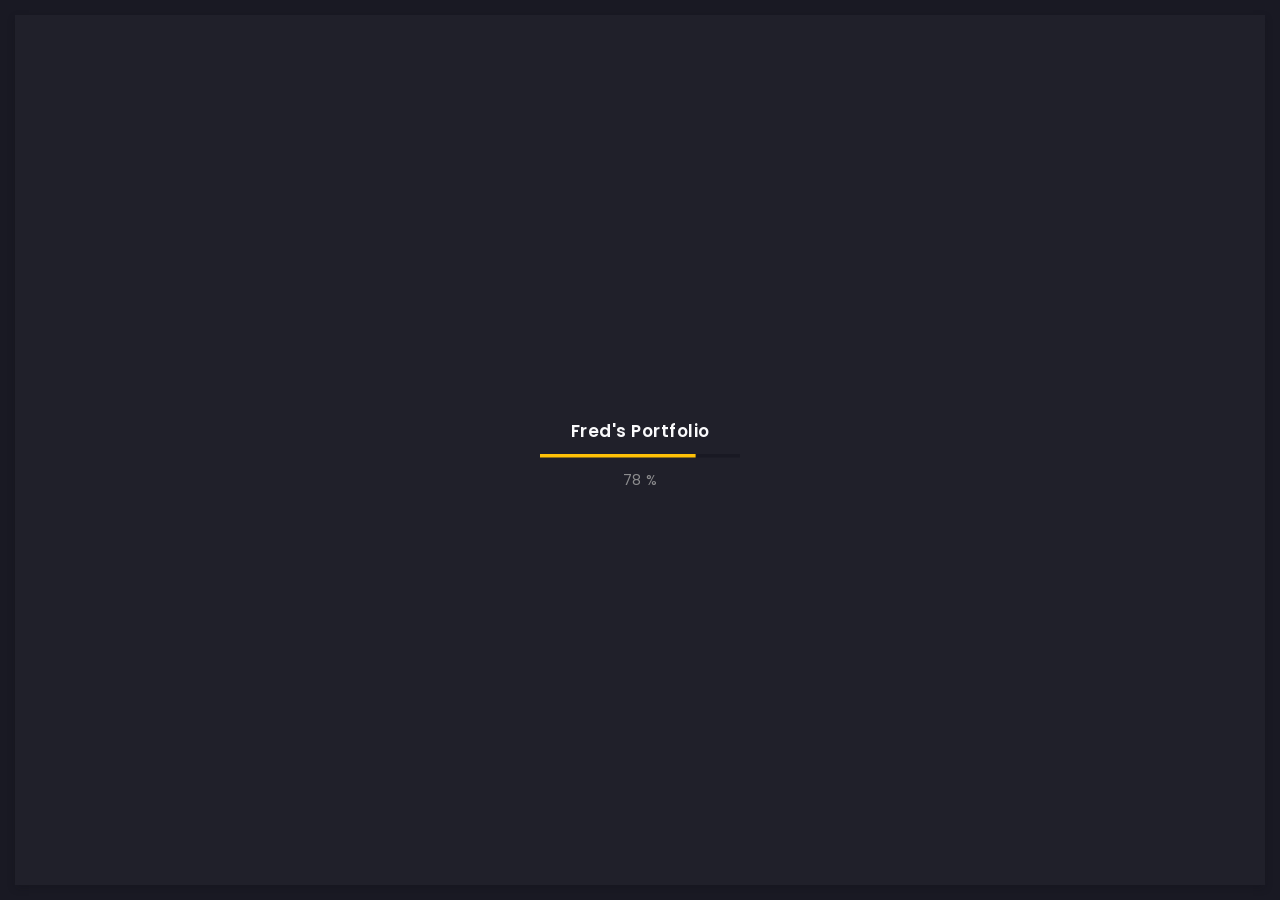
==== contact.html @ e9b9a28c "portfo" ====
<!doctype html>
<html lang="zxx">

<head>
  <!-- Required meta tags -->
  <meta charset="utf-8">
  <meta name="viewport" content="width=device-width, initial-scale=1, shrink-to-fit=no">
  <!-- color of address bar in mobile browser -->
  <meta name="theme-color" content="#2B2B35">
  <!-- favicon  -->
  <link rel="shortcut icon" href="img/thumbnail.ico" type="image/x-icon">
  <!-- bootstrap css -->
  <link rel="stylesheet" href="css/plugins/bootstrap.min.css">
  <!-- font awesome css -->
  <link rel="stylesheet" href="css/plugins/font-awesome.min.css">
  <!-- swiper css -->
  <link rel="stylesheet" href="css/plugins/swiper.min.css">
  <!-- fancybox css -->
  <link rel="stylesheet" href="css/plugins/fancybox.min.css">
  <!-- main css -->
  <link rel="stylesheet" href="css/style.css">

  <title>Fred's Portfolio</title>
</head>

<body>

  <!-- app -->
  <div class="art-app">

    <!-- mobile top bar -->
    <div class="art-mobile-top-bar"></div>

    <!-- app wrapper -->
    <div class="art-app-wrapper">

      <!-- app container end -->
      <div class="art-app-container">

        <!-- info bar -->
        <div class="art-info-bar">


          <!-- menu bar frame 1 start -->
          <div class="art-info-bar-frame">

            <!-- info bar header -->
            <div class="art-info-bar-header">
              <!-- info bar button -->
              <a class="art-info-bar-btn" href="#.">
                <!-- icon -->
                <i class="fas fa-ellipsis-v"></i>
              </a>
              <!-- info bar button end -->
            </div>
            <!-- info bar header end -->




            <!-- info bar header for avater fred face start-->
            <div class="art-header">
              <!-- avatar for Fred face -->
              <div class="art-avatar">
                <a data-fancybox="avatar" href="img/Fred face.jpeg" class="art-avatar-curtain">
                  <img src="img/Fred face.jpeg" alt="avatar">
                  <i class="fas fa-expand"></i>
                </a>
                <!-- available -->
                <div class="art-lamp-light">
                  <!-- add class 'art-not-available' if not available-->
                  <div class="art-available-lamp"></div>
                </div>
              </div>
              <!-- avatar for Fred face end -->
              <!-- name -->
              <h5 class="art-name mb-10"><a href="/home.html">APPIAH FRED</a></h5>
              <!-- post -->
              <div class="art-sm-text">Développement web</div>
            </div>
            <!-- info bar header for avater fred face end -->




            <!-- scroll frame -->
            <div id="scrollbar2" class="art-scroll-frame">




              <!-- info bar about myself-->
              <div class="art-table p-15-15">
                <!-- about text -->
                <ul>
                  <!-- country adresse -->
                  <li>
                    <h6>Adresse:</h6><span>5 Allée Louis de Broglie</span>
                  </li>
                  <!-- City -->
                  <li>
                    <h6>Ville:</h6><span>Sarcelle 95200</span>
                  </li>
                  <!-- Mail -->
                  <li>
                    <h6>Email:</h6><span>fappiah410@gmail.com</span>
                  </li>
                  <!-- Tel -->
                  <li>
                    <h6>Tel</h6><span>0769577993</span>
                  </li
                  <!-- age -->
                  <li>
                    <h6>Age:</h6><span>22</span>
                  </li>
                </ul>
              </div>
              <!-- info bar about myself end -->



              <!-- divider -->
              <div class="art-ls-divider"></div>



              <!-- language skills start -->
              <div class="art-lang-skills p-30-15">

                <!-- skill -->
                <div class="art-lang-skills-item">
                  <div id="circleprog1" class="art-cirkle-progress"></div>
                  <!-- title -->
                  <h6>French</h6>
                </div>
                <!-- skill end -->

                <!-- skill -->
                <div class="art-lang-skills-item">
                  <div id="circleprog2" class="art-cirkle-progress"></div>
                  <!-- title -->
                  <h6>English</h6>
                </div>
                <!-- skill end -->

                <!-- skill -->
                <div class="art-lang-skills-item">
                  <div id="circleprog3" class="art-cirkle-progress"></div>
                  <!-- title -->
                  <h6>Twi (Ghana)</h6>
                </div>
                <!-- skill end -->
              </div>
              <!-- language skills end -->




              <!-- divider -->
              <div class="art-ls-divider"></div>



              <!-- dev skills start-->
              <!-- hard skills -->
              <div class="art-hard-skills p-30-15">

                <!-- html skill -->
                <div class="art-hard-skills-item">
                  <div class="art-skill-heading">
                    <!-- title -->
                    <h6>html</h6>
                  </div>
                  <!-- progressbar frame -->
                  <div class="art-line-progress">
                    <!-- progressbar -->
                    <div id="lineprog1"></div>
                  </div>
                  <!-- progressbar frame end -->
                </div>
                <!-- html skill end -->

                <!-- css skill -->
                <div class="art-hard-skills-item">
                  <div class="art-skill-heading">
                    <!-- title -->
                    <h6>CSS</h6>
                  </div>
                  <!-- progressbar frame -->
                  <div class="art-line-progress">
                    <!-- progressbar -->
                    <div id="lineprog2"></div>
                  </div>
                  <!-- progressbar frame end -->
                </div>
                <!-- css skill end -->

                <!-- js skill -->
                <div class="art-hard-skills-item">
                  <div class="art-skill-heading">
                    <!-- title -->
                    <h6>Js</h6>
                  </div>
                  <!-- progressbar frame -->
                  <div class="art-line-progress">
                    <!-- progressbar -->
                    <div id="lineprog3"></div>
                  </div>
                  <!-- progressbar frame end -->
                </div>
                <!-- js skill end -->

                <!-- php skill -->
                <div class="art-hard-skills-item">
                  <div class="art-skill-heading">
                    <!-- title -->
                    <h6>PHP</h6>
                  </div>
                  <!-- progressbar frame -->
                  <div class="art-line-progress">
                    <!-- progressbar -->
                    <div id="lineprog4"></div>
                  </div>
                  <!-- progressbar frame end -->
                </div>
                <!-- php skill end -->

                <!--c# skill -->
                <div class="art-hard-skills-item">
                  <div class="art-skill-heading">
                    <!-- title -->
                    <h6>c#</h6>
                  </div>
                  <!-- progressbar frame -->
                  <div class="art-line-progress">
                    <!-- progressbar -->
                    <div id="lineprog5"></div>
                  </div>
                  <!-- progressbar frame end -->
                </div>
                <!-- c# skill end -->
              </div>
              <!-- dev skills end -->


              
              <!-- divider -->
              <div class="art-ls-divider"></div>



              <!-- knowledge list start -->
              <ul class="art-knowledge-list p-15-0">
                <!-- list item -->
                <li>Bootstrap, Maths</li>
                <!-- list item -->
                <li>Wordpress, dessin</li>
                <!-- list item -->
                <li>Logiciel Bureautique, Gantt</li>
                <!-- list item -->
                <li>GIT knowledge</li>
              </ul>
              <!-- knowledge list end -->



              <!-- divider -->
              <div class="art-ls-divider"></div>



              <!-- download cv links frame -->
              <div class="art-links-frame p-15-15">
                <!-- download cv button -->
                <a href="files/CV FRED.pdf" class="art-link" download>Download cv <i class="fas fa-download"></i></a>
              </div>
              <!-- download cv links frame end -->


            </div>
            <!-- scroll frame end -->

            <!-- sidebar social -->
            <div class="art-ls-social">
              <!-- social link -->
              <a href="#." target="_blank"><i class="far fa-circle"></i></a>
              <!-- social link -->
              <a href="#." target="_blank"><i class="far fa-circle"></i></a>
              <!-- social link -->
              <a href="#." target="_blank"><i class="far fa-circle"></i></a>
              <!-- social link -->
              <a href="#." target="_blank"><i class="far fa-circle"></i></a>
              <!-- social link -->
              <a href="#." target="_blank"><i class="far fa-circle"></i></a>
            </div>
            <!-- sidebar social end -->

          </div>
          <!-- menu bar frame 1 end -->


        </div>
        <!-- info bar end -->


        

        <!-- content -->
        <div class="art-content">

          <!-- curtain -->
          <div class="art-curtain"></div>

          <!-- top background -->
          <div class="art-top-bg" style="background-image: url(img/bg.jpg)">
            <!-- overlay -->
            <div class="art-top-bg-overlay"></div>
            <!-- overlay end -->
          </div>
          <!-- top background end -->


          <!-- swup container -->
          <div class="transition-fade" id="swup">

            <!-- scroll frame -->
            <div id="scrollbar" class="art-scroll-frame">

              <!-- container -->
              <div class="container-fluid">

                <!-- row -->
                <div class="row p-30-0">

                  <!-- col -->
                  <div class="col-lg-12">

                    <!-- section title -->
                    <div class="art-section-title">
                      <!-- title frame -->
                      <div class="art-title-frame">
                        <!-- title -->
                        <h4>Coordonnées</h4>
                      </div>
                      <!-- title frame end -->
                    </div>
                    <!-- section title end -->

                  </div>
                  <!-- col end -->
                  <!-- col -->
                  <div class="col-lg-4">
                    <!-- contact card -->
                    <div class="art-a art-card">
                      <div class="art-table p-15-15">
                        <ul>
                          <li>
                            <h6>Pays:</h6><span>France</span>
                          </li>
                          <li>
                            <h6>Ville:</h6><span>Sarcelles(95200)</span>
                          </li>

                          <li>
                            <h6>Rue:</h6><span>5 Allée Louis de Broglie</span>
                          </li>
                        </ul>
                      </div>
                    </div>
                    <!-- contact card end -->
                  </div>
                  <!-- col end -->
                  <!-- col -->
                  <div class="col-lg-4">
                    <!-- contact card -->
                    <div class="art-a art-card">
                      <div class="art-table p-15-15">
                        <ul>
                          <li>
                            <h6>Email:</h6><span>fappiah410@gmail.com</span>
                          </li>
                          <li>
                            <h6>LinkedIn:</h6><span>Appiah Fred</span>
                          </li>
                          <li>
                            <h6>Skype:</h6><span>Appiah Fred</span>
                          </li>
                        </ul>
                      </div>
                    </div>
                    <!-- contact card end -->
                  </div>
                  <!-- col end -->
                  <!-- col -->
                  <div class="col-lg-4">
                    <!-- contact card -->
                    <div class="art-a art-card">
                      <div class="art-table p-15-15">
                        <ul>
                          <li>
                            <h6>Numéro:</h6><span>+33 695 779 93</span>
                          </li>
                          <!-- <li>
                            <h6>Office:</h6><span>+78 (098) 326 11 22</span>
                          </li>
                          <li>
                            <h6>Personal:</h6><span>+78 (077) 114 26 53</span>
                          </li> -->
                        </ul>
                      </div>
                    </div>
                    <!-- contact card end -->

                  </div>
                  <!-- col end -->

                  <!-- col -->
                  <div class="col-lg-12">

                    <!-- section title -->
                    <div class="art-section-title">
                      <!-- title frame -->
                      <div class="art-title-frame">
                        <!-- title -->
                        <h4>Contactez-nous</h4>
                      </div>
                      <!-- title frame end -->
                    </div>
                    <!-- section title end -->

                    <!-- contact form frame -->
                    <div class="art-a art-card">

                      <!-- contact form -->
                      <form id="form" class="art-contact-form">
                        <!-- form field -->
                        <div class="art-form-field">
                          <!-- name input -->
                          <input id="name" name="name" class="art-input" type="text" placeholder="Name" required>
                          <!-- label -->
                          <label for="name"><i class="fas fa-user"></i></label>
                        </div>
                        <!-- form field end -->
                        <!-- form field -->
                        <div class="art-form-field">
                          <!-- email input -->
                          <input id="email" name="email" class="art-input" type="email" placeholder="Email" required>
                          <!-- label -->
                          <label for="email"><i class="fas fa-at"></i></label>
                        </div>
                        <!-- form field end -->
                        <!-- form field -->
                        <div class="art-form-field">
                          <!-- message textarea -->
                          <textarea id="message" name="text" class="art-input" placeholder="Message" required></textarea>
                          <!-- label -->
                          <label for="message"><i class="far fa-envelope"></i></label>
                        </div>
                        <!-- form field end -->
                        <!-- button -->
                        <div class="art-submit-frame">
                          <button class="art-btn art-btn-md art-submit" type="submit"><span>Envoyer </span></button>
                          <!-- success -->
                          <div class="art-success">Success <i class="fas fa-check"></i></div>
                        </div>
                      </form>
                      <!-- contact form end -->

                    </div>
                    <!-- contact form frame end -->

                  </div>
                  <!-- col end -->

                </div>
                <!-- row end -->

              </div>
              <!-- container end -->

              <!-- container -->
              <div class="container-fluid">

                <!-- row -->
                <div class="row">

                  <!-- col -->
                  <div class="col-6 col-lg-3">
                    <!-- brand -->
                    <img class="art-brand" src="img/brands/1.png" alt="brand">
                  </div>
                  <!-- col end -->

                  <!-- col -->
                  <div class="col-6 col-lg-3">
                    <!-- brand -->
                    <img class="art-brand" src="img/brands/2.png" alt="brand">
                  </div>
                  <!-- col end -->

                  <!-- col -->
                  <div class="col-6 col-lg-3">
                    <!-- brand -->
                    <img class="art-brand" src="img/brands/3.png" alt="brand">
                  </div>
                  <!-- col end -->

                  <!-- col -->
                  <div class="col-6 col-lg-3">
                    <!-- brand -->
                    <img class="art-brand" src="img/brands/1.png" alt="brand">
                  </div>
                  <!-- col end -->

                </div>
                <!-- row end -->

              </div>
              <!-- container end -->

              <!-- footer -->
              <footer>
                <!-- copyright -->
                <div>© 2020 Appiah Fred</div>
                <!-- author ( Please! Do not delete it. You are awesome! :) -->
                
              </footer>
              <!-- footer end -->

            </div>
            <!-- scroll frame end -->

          </div>
          <!-- swup container end -->

        </div>
        <!-- content end -->

        <!-- menu bar -->
        <div class="art-menu-bar">

          <!-- menu bar frame -->
          <div class="art-menu-bar-frame">

            <!-- menu bar header -->
            <div class="art-menu-bar-header">
              <!-- menu bar button -->
              <a class="art-menu-bar-btn" href="#.">
                <!-- icon -->
                <span></span>
              </a>
              <!-- menu bar button end -->
            </div>
            <!-- menu bar header end -->

            <!-- current page title -->
            <div class="art-current-page"></div>
            <!-- current page title end -->

            <!-- scroll frame -->
            <div class="art-scroll-frame">

              <!-- menu -->
              <nav id="swupMenu">
                <!-- menu list -->
                <ul class="main-menu">
                  <!-- menu item -->
                  <li class="menu-item"><a href="/home.html">Home</a></li>
                  <!-- menu item -->
                  <!--<li class="menu-item menu-item-has-children">
                    <!--<a href="#.">Portfolio</a>
                    <!-- sub menu -->
                  <!--  <ul class="sub-menu">
                      <!-- lvl 2 nav link -->
                  <!--    <li class="menu-item"><a href="/portfolio-2-col.html">2 column</a></li>
                      <!-- lvl 2 nav link -->
                  <!--    <li class="menu-item"><a href="/portfolio-3-col.html">3 column</a></li>
                      <!-- lvl 2 nav link -->
                 <!--     <li class="menu-item"><a href="/portfolio-2-col-masonry.html">2 column masonry</a></li>
                      <!-- lvl 2 nav link -->
                  <!--    <li class="menu-item"><a href="/portfolio-3-col-masonry.html">3 column masonry</a></li>
                      <!-- lvl 2 nav link -->
                   <!--   <li class="menu-item"><a href="/portfolio-single.html">Single project</a></li>
                      <!-- lvl 2 nav link -->
                  <!--    <li class="menu-item"><a href="/portfolio-single-2.html">Single project 2</a></li> -->
                  <li class="menu-item"><a href="/history.html">History</a></li>
                  <!-- menu item -->
                  <li class="menu-item current-menu-item"><a href="/contact.html">Contact</a></li>
                  <li class="menu-item"><a href="/portfolio-3-col-masonry.html">Pictures</a></li>
                   </ul>
                    <!-- sub menu end -->
                  </li>
                  <!-- menu item -->
                 <!-- <li class="menu-item"><a href="/history.html">History</a></li>
                  <!-- menu item -->
               <!--   <li class="menu-item"><a href="/contact.html">Contact</a></li>
                  <!-- menu item -->
                   <!--<li class="menu-item menu-item-has-children">
                    <!-- <a href="#.">Blog</a>
                    <!-- sub menu -->
                    <!-- <ul class="sub-menu">
                      <!-- lvl 2 nav link -->
                       <!--<li class="menu-item"><a href="/blog-2-col.html">2 column</a></li>
                      <!-- lvl 2 nav link -->
                      <!-- <li class="menu-item"><a href="/blog-3-col.html">3 column</a></li>
                      <!-- lvl 2 nav link -->
                     <!--  <li class="menu-item"><a href="/blog-post.html">Publication</a></li>
                    </ul>
                    <!-- sub menu end -->
                  </li>
                  <!-- menu item -->
                  <!--  <li class="menu-item"><a href="onepage.html" target="_blank">Onepage</a></li> -->
                </ul>
                <!-- menu list end -->
              </nav>
              <!-- menu end -->

              <!-- language change -->
              <ul class="art-language-change">
                <!-- language item -->
                <li><a href="#.">FR</a></li>
                <!-- language item -->
                <li class="art-active-lang"><a href="#.">EN</a></li>
              </ul>
              <!-- language change end -->

            </div>
            <!-- scroll frame end -->

          </div>
          <!-- menu bar frame -->

        </div>
        <!-- menu bar end -->

      </div>
      <!-- app container end -->

    </div>
    <!-- app wrapper end -->

    <!-- preloader -->
    <div class="art-preloader">
      <!-- preloader content -->
      <div class="art-preloader-content">
        <!-- title -->
        <h4>Fred's Portfolio</h4>
        <!-- progressbar -->
        <div id="preloader" class="art-preloader-load"></div>
      </div>
      <!-- preloader content end -->
    </div>
    <!-- preloader end -->

  </div>
  <!-- app end -->

  <!-- jquery js -->
  <script src="js/plugins/jquery.min.js"></script>
  <!-- anime js -->
  <script src="js/plugins/anime.min.js"></script>
  <!-- swiper js -->
  <script src="js/plugins/swiper.min.js"></script>
  <!-- progressbar js -->
  <script src="js/plugins/progressbar.min.js"></script>
  <!-- smooth scrollbar js -->
  <script src="js/plugins/smooth-scrollbar.min.js"></script>
  <!-- overscroll js -->
  <script src="js/plugins/overscroll.min.js"></script>
  <!-- typing js -->
  <script src="js/plugins/typing.min.js"></script>
  <!-- isotope js -->
  <script src="js/plugins/isotope.min.js"></script>
  <!-- fancybox js -->
  <script src="js/plugins/fancybox.min.js"></script>
  <!-- swup js -->
  <script src="js/plugins/swup.min.js"></script>

  <!-- main js -->
  <script src="js/main.js"></script>

</body>

</html>
---- css/style.css ----
/* -------------------------------------------

Name: 		Arter
Version:  1.0
Author:		Nazar Miller (millerDigitalDesign)
Portfolio:  https://themeforest.net/user/millerdigitaldesign/portfolio?ref=MillerDigitalDesign

p.s. I am available for Freelance hire (UI design, web development). mail: miller.themes@gmail.com

------------------------------------------- */
/*--------------------------------------------

1. common
      - fonts
      - text defaults
      - title defaults
      - text config
      - container
      - buttons frame
      - suptitle
      - divider
      - image defaults
      - link defaults
      - table
      - quote
      - list
2. link
3. buttons
4. space
5. app marcup
      - top background
      - preloader
      - scroll frame
      - app
      - mobile top bar
      - info bar
      - content
      - menu bar
      - marcup media queries
6. info bar
      - header
      - name
      - language skills
      - hard skills
      - knowledge
      - info bar links
      - social links
      - progresbar color
7. menu bar
      - main menu
      - language change
      - current page title
8. content
      - section title
      - card
      - banner
      - typing code
      - counters
      - services
      - price
      - testimonials
      - timeline
      - contact form
      - blog
      - pagination
      - brands
      - footer
9. portfolio
      - filter
      - portfolio items
      - touch device querie
      - single project
      - fancybox customization
10. media queries
11. burger button
12. transitions
      - in animation
      - out animation


--------------------------------------------*/
/*
$main-color: #FFC107
$main-color: #f44336;
$main-color: #4CAF50;
$main-color: #64B5F6;
*/
/* ------------------------------

common

------------------------------ */
/* ----- fonts ----- */
@import url("https://fonts.googleapis.com/css2?family=Poppins:ital,wght@0,100;0,200;0,300;0,400;0,500;0,600;0,700;0,800;0,900;1,100;1,200;1,300;1,400;1,500;1,600;1,700;1,800;1,900&display=swap");
@import url("https://fonts.googleapis.com/css2?family=Courier+Prime:ital,wght@0,400;0,700;1,400;1,700&display=swap");
/* ----- text defaults ----- */
body {
  color: #8c8c8e;
  font-size: 12px;
  font-family: "Poppins", sans-serif;
  font-weight: 300;
  letter-spacing: 0.5px;
  font-smooth: subpixel-antialiased;
}

/* ----- title defaults ----- */
h1,
h2,
h3,
h4,
h5,
h6 {
  font-weight: 700;
  color: #fafafc;
  margin-bottom: 0;
  font-family: "Poppins", sans-serif;
}

h1 {
  font-size: 52px;
  font-weight: 800;
}

h4 {
  font-size: 17px;
  font-weight: 600;
}

h5 {
  font-size: 14px;
  font-weight: 600;
}

h6 {
  font-size: 12px;
  font-weight: 400;
}

/* ----- text config ----- */
.art-sm-text {
  font-size: 11px;
}

.art-lg-text {
  font-size: 16px;
}

.art-white {
  color: #fafafc;
}

/* ----- container ----- */
.container-fluid {
  overflow: hidden;
  padding: 0 30px;
  position: relative;
}

/* ----- buttons frame ----- */
.art-buttons-frame a {
  margin-right: 15px;
}

/* ----- suptitle ----- */
.art-el-suptitle {
  margin-top: 5px;
  color: #646466;
  font-style: italic;
  font-size: 11px;
}

/* ----- divider ----- */
.art-ls-divider {
  background: #646466;
  width: 100%;
  height: 1px;
  opacity: 0.3;
}

/* ----- image defaults ----- */
.art-img-default {
  width: 100%;
  -webkit-box-shadow: 0 3px 8px 0 rgba(15, 15, 20, 0.2);
          box-shadow: 0 3px 8px 0 rgba(15, 15, 20, 0.2);
}

/* ----- link defaults ----- */
a {
  text-decoration: none;
  color: #8c8c8e;
}
a:hover {
  text-decoration: none;
  color: #fafafc;
}
a:focus {
  outline: inherit;
}

/* ----- table ----- */
.art-table {
  color: #8c8c8e;
}
.art-table ul {
  padding: 0;
  margin: 0;
}
.art-table ul li {
  list-style-type: none;
  display: -webkit-box;
  display: -ms-flexbox;
  display: flex;
  -webkit-box-pack: justify;
      -ms-flex-pack: justify;
          justify-content: space-between;
  margin-bottom: 5px;
}
.art-table ul li:last-child {
  margin-bottom: 0;
}

/* ----- quote ----- */
blockquote {
  margin-top: 30px;
  margin-bottom: 30px;
  background: #FFC107;
  color: #191923;
  padding: 30px;
  padding-left: 35px;
  font-weight: 400;
  font-style: italic;
  font-size: 14px;
  -webkit-box-shadow: 0 1px 4px 0 rgba(15, 15, 20, 0.1);
          box-shadow: 0 1px 4px 0 rgba(15, 15, 20, 0.1);
  position: relative;
}
blockquote:before {
  position: absolute;
  font-family: "Font Awesome 5 Free";
  font-weight: 900;
  content: "\f10d";
  font-size: 18px;
  opacity: .5;
  top: 5px;
  left: 9px;
  color: #fafafc;
}
blockquote:after {
  position: absolute;
  font-family: "Font Awesome 5 Free";
  font-weight: 900;
  content: "\f10d";
  font-size: 18px;
  opacity: .5;
  bottom: 5px;
  right: 9px;
  color: #fafafc;
  -webkit-transform: rotate(180deg);
          transform: rotate(180deg);
}

/* ----- list ----- */
.art-custom-list {
  padding-left: 25px;
}
.art-custom-list li {
  position: relative;
  list-style-type: none;
  color: #fafafc;
  margin-bottom: 5px;
}
.art-custom-list li:before {
  content: '';
  position: absolute;
  top: 4px;
  left: -25px;
  width: 10px;
  height: 10px;
  border-radius: 50%;
  border: solid 2px #FFC107;
  background: transparent;
  -webkit-box-shadow: 0 3px 8px 0 rgba(15, 15, 20, 0.2);
          box-shadow: 0 3px 8px 0 rgba(15, 15, 20, 0.2);
}

/* ------------------------------

link

------------------------------ */
.art-link {
  position: relative;
  text-transform: uppercase;
  font-size: 10px;
  display: inline-block;
  letter-spacing: 1.5px;
  font-weight: 600;
  margin-right: 15px;
  margin-bottom: 10px;
  color: #8c8c8e;
  -webkit-transition: 0.4s ease-in-out;
  transition: 0.4s ease-in-out;
}
.art-link:hover {
  color: #fafafc;
  text-shadow: 0 0 3px rgba(250, 250, 252, 0.4);
}
.art-link.art-white-link {
  color: #fafafc;
}
.art-link.art-white-link:hover {
  color: #fafafc;
  text-shadow: 0 0 3px rgba(250, 250, 252, 0.4);
  -webkit-transform: translateX(5px);
          transform: translateX(5px);
}
.art-link.art-color-link {
  color: #FFC107;
}
.art-link.art-color-link:hover {
  color: #FFC107;
  text-shadow: 0 0 3px rgba(250, 250, 252, 0.4);
  -webkit-transform: translateX(5px);
          transform: translateX(5px);
}
.art-link.art-w-chevron {
  padding-right: 10px;
}
.art-link.art-w-chevron:after {
  position: absolute;
  font-family: "Font Awesome 5 free";
  content: '\f054';
  font-weight: 900;
  display: inline-block;
  font-style: normal;
  font-variant: normal;
  text-rendering: auto;
  -webkit-font-smoothing: antialiased;
  font-size: 9px;
  top: 0.3px;
  -webkit-transform: translateX(5px);
          transform: translateX(5px);
  -webkit-transition: 0.4s ease-in-out;
  transition: 0.4s ease-in-out;
}
.art-link.art-w-chevron:hover {
  -webkit-transform: translateX(0);
          transform: translateX(0);
}
.art-link.art-w-chevron:hover:after {
  -webkit-transform: translateX(10px);
          transform: translateX(10px);
}
.art-link:last-child {
  margin-bottom: 0;
  margin-right: 0;
}
.art-link i {
  font-size: 9px;
  margin-left: 3px;
}
.art-link.art-left-link {
  padding-left: 10px;
  padding-right: 0;
}
.art-link.art-left-link.art-w-chevron:after {
  content: '\f053';
  left: 0;
  -webkit-transform: translateX(0);
          transform: translateX(0);
}
.art-link.art-left-link.art-w-chevron:hover:after {
  -webkit-transform: translateX(-5px);
          transform: translateX(-5px);
}

/* ------------------------------

button

------------------------------ */
.art-btn {
  text-transform: uppercase;
  -webkit-box-shadow: 0 1px 4px 0 rgba(15, 15, 20, 0.1);
          box-shadow: 0 1px 4px 0 rgba(15, 15, 20, 0.1);
  color: #20202a;
  background: #FFC107;
  letter-spacing: 1.5px;
  font-weight: 600;
  display: -webkit-inline-box;
  display: -ms-inline-flexbox;
  display: inline-flex;
  -webkit-box-pack: center;
      -ms-flex-pack: center;
          justify-content: center;
  -ms-flex-line-pack: center;
      align-content: center;
  border: none;
  -webkit-transition: 0.4s ease-in-out;
  transition: 0.4s ease-in-out;
}
.art-btn span {
  -ms-flex-item-align: center;
      align-self: center;
  -webkit-transition: 0.2s ease-in-out;
  transition: 0.2s ease-in-out;
}
.art-btn.art-btn-md {
  height: 45px;
  font-size: 11px;
  padding: 0 35px;
}
.art-btn.art-btn-sm {
  height: 40px;
  font-size: 11px;
  padding: 0 30px;
}
.art-btn:hover {
  -webkit-transform: translateY(-2px);
          transform: translateY(-2px);
  color: #1e1e28;
}

/* ------------------------------

space

------------------------------ */
.p-30-0 {
  padding-top: 30px;
  padding-bottom: 0;
}

.p-0-30 {
  padding-top: 0;
  padding-bottom: 30px;
}

.p-30-30 {
  padding-top: 30px;
  padding-bottom: 30px;
}

.p-30-15 {
  padding-top: 30px;
  padding-bottom: 15px;
}

.p-15-15 {
  padding-top: 15px;
  padding-bottom: 15px;
}

.p-15-0 {
  padding-top: 15px;
  padding-bottom: 0;
}

.p-60-0 {
  padding-top: 60px;
  padding-bottom: 0;
}

.p-230-0 {
  padding-top: 230px;
  padding-bottom: 0;
}

.mb-10 {
  margin-bottom: 10px;
}

.mb-15 {
  margin-bottom: 15px;
}

.mb-25 {
  margin-bottom: 25px;
}

.mb-30 {
  margin-bottom: 25px;
}

@media (max-width: 1400px) {
  .p-lg-30-0 {
    padding-top: 30px;
    padding-bottom: 0;
  }
}
@media (max-width: 920px) {
  .p-md-15-0 {
    padding-top: 15px;
    padding-bottom: 0;
  }
}
/* ------------------------------

app marcup

------------------------------ */
/* ----- top background ----- */
.art-top-bg {
  overflow: hidden;
  position: absolute;
  width: 100%;
  top: 0;
  background-position: center;
  height: 400px;
  background-size: cover;
}
.art-top-bg .art-top-bg-overlay {
  position: relative;
  height: 100%;
  width: 100%;
  background-image: -webkit-gradient(linear, left top, left bottom, from(rgba(30, 30, 40, 0.93)), color-stop(70%, rgba(30, 30, 40, 0.96)), color-stop(80%, rgba(30, 30, 40, 0.99)), to(#1e1e28));
  background-image: linear-gradient(180deg, rgba(30, 30, 40, 0.93) 0%, rgba(30, 30, 40, 0.96) 70%, rgba(30, 30, 40, 0.99) 80%, #1e1e28 100%);
}

/* ----- preloader ----- */
.art-preloader {
  margin: 15px;
  position: absolute;
  top: 0;
  left: 0;
  width: calc(100vw - 30px);
  height: calc(100vh - 30px);
  background: #20202a;
  z-index: 999999;
  display: -webkit-box;
  display: -ms-flexbox;
  display: flex;
  -webkit-box-align: center;
      -ms-flex-align: center;
          align-items: center;
  -webkit-box-pack: center;
      -ms-flex-pack: center;
          justify-content: center;
}
.art-preloader .art-preloader-content {
  margin-bottom: 15px;
  text-align: center;
}
.art-preloader .art-preloader-content .art-preloader-load {
  margin-top: 5px;
  width: 200px;
}
.art-preloader .art-preloader-content .art-preloader-load .progressbar-text {
  position: relative;
  font-size: 14px;
  font-weight: 400 !important;
  color: #8c8c8e !important;
  height: 300px;
  line-height: 350px;
}

.art-preloader-load path:first-child {
  stroke: #191923;
}
.art-preloader-load path:last-child {
  stroke: #FFC107;
}

/* ----- scroll frame ----- */
.art-scroll-frame {
  width: 100%;
  height: calc(100vh - 30px);
}

.scrollbar-track {
  visibility: hidden;
  opacity: 0;
  pointer-events: none;
}

/* ----- app ----- */
.art-app {
  padding: 15px;
  background: #191923;
  width: 100vw;
  height: 100%;
  position: relative;
  overflow: hidden;
  /* ----- mobile top bar ----- */
}
.art-app * {
  scrollbar-width: none;
}
.art-app ::-webkit-scrollbar {
  display: none;
}
.art-app .art-mobile-top-bar {
  position: fixed;
  z-index: 99;
  width: 100%;
  height: 70px;
  background: #20202a;
  -webkit-box-shadow: 0 3px 8px 0 rgba(15, 15, 20, 0.2);
          box-shadow: 0 3px 8px 0 rgba(15, 15, 20, 0.2);
  padding: 0 30px;
  display: none;
  -webkit-box-pack: justify;
      -ms-flex-pack: justify;
          justify-content: space-between;
  -webkit-box-align: center;
      -ms-flex-align: center;
          align-items: center;
}
.art-app .art-app-wrapper {
  max-width: 1440px;
  margin-left: auto;
  margin-right: auto;
  background: #1e1e28;
  background-size: cover;
  width: 100%;
  height: 100%;
  position: relative;
  overflow: hidden;
  -webkit-box-shadow: 0 3px 8px 0 rgba(15, 15, 20, 0.2);
          box-shadow: 0 3px 8px 0 rgba(15, 15, 20, 0.2);
}
.art-app .art-app-wrapper .art-app-container {
  position: relative;
  display: -webkit-box;
  display: -ms-flexbox;
  display: flex;
  -ms-flex-wrap: nowrap;
      flex-wrap: nowrap;
  /* ----- info bar ----- */
  /* ----- content ----- */
  /* ----- menu bar ----- */
}
.art-app .art-app-wrapper .art-app-container .art-info-bar {
  background: #20202a;
  width: 290px;
  min-width: 290px;
  height: calc(100vh - 30px);
  position: relative;
  z-index: 999;
  -webkit-box-shadow: 0 3px 8px 0 rgba(15, 15, 20, 0.2);
          box-shadow: 0 3px 8px 0 rgba(15, 15, 20, 0.2);
  -webkit-transition: 0.55s ease-in-out;
  transition: 0.55s ease-in-out;
}
.art-app .art-app-wrapper .art-app-container .art-info-bar .art-info-bar-frame {
  padding: 0 15px;
}
.art-app .art-app-wrapper .art-app-container .art-info-bar .art-info-bar-frame .art-info-bar-header {
  width: 100%;
  height: 70px;
  -webkit-box-pack: start;
      -ms-flex-pack: start;
          justify-content: flex-start;
  -webkit-box-align: center;
      -ms-flex-align: center;
          align-items: center;
  position: absolute;
  left: 0;
  top: 0;
  z-index: 999999999999;
  display: none;
}
.art-app .art-app-wrapper .art-app-container .art-info-bar .art-info-bar-frame .art-info-bar-header .art-info-bar-btn {
  margin-left: auto;
  pointer-events: all;
  font-size: 14px;
  padding: 30px;
}
.art-app .art-app-wrapper .art-app-container .art-info-bar .art-info-bar-frame .art-info-bar-header .art-info-bar-btn.art-disabled {
  opacity: 0;
  pointer-events: none;
}
.art-app .art-app-wrapper .art-app-container .art-info-bar .art-info-bar-frame .art-scroll-frame .scroll-content {
  padding: 240px 0 50px;
}
.art-app .art-app-wrapper .art-app-container .art-content {
  position: relative;
  overflow: hidden;
  width: 100vw;
  height: calc(100vh - 30px);
  padding-right: 80px;
  -webkit-transition: 0.55s ease-in-out;
  transition: 0.55s ease-in-out;
}
.art-app .art-app-wrapper .art-app-container .art-content .art-curtain {
  background: rgba(30, 30, 40, 0.88);
  position: absolute;
  z-index: 9;
  left: 0;
  width: 100%;
  height: 100%;
  pointer-events: none;
  opacity: 0;
  -webkit-transition: 0.55s ease-in-out;
  transition: 0.55s ease-in-out;
}
.art-app .art-app-wrapper .art-app-container .art-content.art-active {
  -webkit-transform: translateX(-150px);
          transform: translateX(-150px);
}
.art-app .art-app-wrapper .art-app-container .art-content.art-active .art-curtain {
  pointer-events: all;
  opacity: 0.7;
}
.art-app .art-app-wrapper .art-app-container .art-menu-bar {
  background: #20202a;
  width: 230px;
  height: calc(100vh - 30px);
  position: absolute;
  z-index: 99;
  right: -150px;
  top: 0;
  bottom: 0;
  -webkit-box-shadow: 0 3px 8px 0 rgba(15, 15, 20, 0.2);
          box-shadow: 0 3px 8px 0 rgba(15, 15, 20, 0.2);
  -webkit-transition: 0.55s ease-in-out;
  transition: 0.55s ease-in-out;
}
.art-app .art-app-wrapper .art-app-container .art-menu-bar .art-menu-bar-frame {
  position: relative;
}
.art-app .art-app-wrapper .art-app-container .art-menu-bar .art-menu-bar-frame .art-menu-bar-header {
  width: 100%;
  height: 70px;
  display: -webkit-box;
  display: -ms-flexbox;
  display: flex;
  -webkit-box-pack: start;
      -ms-flex-pack: start;
          justify-content: flex-start;
  -webkit-box-align: center;
      -ms-flex-align: center;
          align-items: center;
  position: absolute;
  top: 0;
  left: 0;
  z-index: 9;
  -webkit-box-shadow: 0 1px 4px 0 rgba(15, 15, 20, 0.1);
          box-shadow: 0 1px 4px 0 rgba(15, 15, 20, 0.1);
  background: linear-gradient(159deg, rgba(37, 37, 50, 0.98) 0%, rgba(35, 35, 45, 0.98) 100%);
}
.art-app .art-app-wrapper .art-app-container .art-menu-bar .art-menu-bar-frame .art-menu-bar-header .art-menu-bar-btn {
  pointer-events: all;
}
.art-app .art-app-wrapper .art-app-container .art-menu-bar .art-menu-bar-frame .art-menu-bar-header .art-menu-bar-btn.art-disabled {
  opacity: 0;
  pointer-events: none;
}
.art-app .art-app-wrapper .art-app-container .art-menu-bar.art-active {
  -webkit-transform: translateX(-150px);
          transform: translateX(-150px);
}

/* ------------------------------

app marcup (after 920px)

------------------------------ */
@media (max-width: 920px) {
  /* ----- container ----- */
  .container-fluid {
    padding-left: 15px;
    padding-right: 15px;
  }

  /* ----- preloader ----- */
  .art-preloader {
    margin: 0;
    width: 100vw;
    height: 100vh;
  }

  /* ----- scroll frame ----- */
  .art-scroll-frame {
    height: 100vh;
  }

  .art-app {
    padding: 0;
    /* ----- mobile top bar ----- */
  }
  .art-app .art-mobile-top-bar {
    display: -webkit-box;
    display: -ms-flexbox;
    display: flex;
  }
  .art-app .art-app-wrapper {
    border-radius: 0;
    height: 100vh;
  }
  .art-app .art-app-wrapper .art-app-container {
    width: 100%;
    /* ----- info bar ----- */
    /* ----- content ----- */
    /* ----- menu bar ----- */
  }
  .art-app .art-app-wrapper .art-app-container .art-info-bar {
    position: absolute;
    left: -290px;
    width: 290px;
    height: 100vh;
  }
  .art-app .art-app-wrapper .art-app-container .art-info-bar.art-active {
    -webkit-transform: translateX(290px);
            transform: translateX(290px);
  }
  .art-app .art-app-wrapper .art-app-container .art-info-bar .art-info-bar-frame .art-info-bar-header {
    display: -webkit-box;
    display: -ms-flexbox;
    display: flex;
  }
  .art-app .art-app-wrapper .art-app-container .art-info-bar .art-info-bar-frame .art-info-bar-header .art-info-bar-btn {
    -webkit-transform: translateX(70px);
            transform: translateX(70px);
    -webkit-transition: 0.4s ease-in-out;
    transition: 0.4s ease-in-out;
  }
  .art-app .art-app-wrapper .art-app-container .art-info-bar.art-active .art-info-bar-frame .art-info-bar-btn {
    -webkit-transform: translateX(0);
            transform: translateX(0);
  }
  .art-app .art-app-wrapper .art-app-container .art-content {
    position: relative;
    width: 100vw;
    height: 100vh;
    padding-right: 0;
    padding-top: 70px;
  }
  .art-app .art-app-wrapper .art-app-container .art-content .art-scroll-frame {
    height: calc(100vh - 70px);
  }
  .art-app .art-app-wrapper .art-app-container .art-content.art-active {
    -webkit-transform: none;
            transform: none;
  }
  .art-app .art-app-wrapper .art-app-container .art-content.art-active .art-curtain {
    pointer-events: all;
    opacity: 1;
  }
  .art-app .art-app-wrapper .art-app-container .art-menu-bar {
    position: absolute;
    right: -230px;
    width: 230px;
    height: 100vh;
  }
  .art-app .art-app-wrapper .art-app-container .art-menu-bar.art-active {
    -webkit-transform: translateX(-230px);
            transform: translateX(-230px);
  }
  .art-app .art-app-wrapper .art-app-container .art-menu-bar .art-menu-bar-btn {
    -webkit-transform: translateX(-80px);
            transform: translateX(-80px);
    -webkit-transition: 0.4s ease-in-out;
    transition: 0.4s ease-in-out;
  }
  .art-app .art-app-wrapper .art-app-container .art-menu-bar.art-active .art-menu-bar-btn {
    -webkit-transform: translateX(0);
            transform: translateX(0);
  }
}
/* ------------------------------

app marcup (after 290px)

------------------------------ */
@media (max-width: 290px) {
  .art-app {
    /* ----- info bar ----- */
  }
  .art-app .art-info-bar {
    width: 100vw;
  }
}
/* ------------------------------

app marcup (after 230px)

------------------------------ */
@media (max-width: 230px) {
  .art-app {
    /* ----- menu bar ----- */
  }
  .art-app .art-menu-bar {
    width: 100vw;
  }
}
.art-app-onepage .art-app-wrapper .art-app-container .art-content {
  padding-right: 0;
}

/* ------------------------------

info bar

------------------------------ */
.art-info-bar {
  padding: 0 15px;
  /* ----- header ----- */
  /* ----- name ----- */
  /* ----- language skills ----- */
  /* ----- hard skills ----- */
  /* ----- knowledge ----- */
  /* ----- info bar links ----- */
  /* ----- social links ----- */
}
.art-info-bar .art-header {
  position: absolute;
  left: 0;
  top: 0;
  z-index: 99999;
  width: 100%;
  padding: 30px;
  height: 235px;
  background: linear-gradient(159deg, rgba(37, 37, 50, 0.98) 0%, rgba(35, 35, 45, 0.98) 100%);
  text-align: center;
  -webkit-box-shadow: 0 1px 4px 0 rgba(15, 15, 20, 0.1);
          box-shadow: 0 1px 4px 0 rgba(15, 15, 20, 0.1);
}
.art-info-bar .art-header .art-avatar {
  width: 90px;
  height: 90px;
  margin: 0 auto;
  border-radius: 50%;
  position: relative;
  margin-bottom: 15px;
}
.art-info-bar .art-header .art-avatar .art-avatar-curtain {
  position: relative;
  width: 100%;
  height: 100%;
  border-radius: 50%;
  display: -webkit-box;
  display: -ms-flexbox;
  display: flex;
  -webkit-box-pack: center;
      -ms-flex-pack: center;
          justify-content: center;
  outline: inherit;
  -webkit-transition: 0.2s ease-in-out;
  transition: 0.2s ease-in-out;
  z-index: 0;
}
.art-info-bar .art-header .art-avatar .art-avatar-curtain i {
  background: linear-gradient(159deg, rgba(45, 45, 58, 0.88) 0%, rgba(43, 43, 53, 0.88) 100%);
  width: 30px;
  height: 30px;
  text-align: center;
  -ms-flex-item-align: center;
      align-self: center;
  font-weight: 700;
  font-size: 11px;
  line-height: 30px;
  color: #fafafc;
  border-radius: 50%;
  opacity: 0;
  z-index: 1;
  -webkit-transition: 0.4s ease-in-out;
  transition: 0.4s ease-in-out;
}
.art-info-bar .art-header .art-avatar .art-avatar-curtain img {
  position: absolute;
  width: 100%;
  height: 100%;
  -o-object-fit: cover;
     object-fit: cover;
  border-radius: 50%;
  z-index: 0;
}
.art-info-bar .art-header .art-avatar .art-avatar-curtain:hover {
  opacity: 1;
  -webkit-transition: 0.2s ease-in-out;
  transition: 0.2s ease-in-out;
  outline: inherit;
}
.art-info-bar .art-header .art-avatar .art-avatar-curtain:hover i {
  opacity: .7;
}
.art-info-bar .art-header .art-avatar .art-avatar-curtain:hover i:hover {
  opacity: 1;
  -webkit-transform: scale(1.07);
          transform: scale(1.07);
}
.art-info-bar .art-header .art-avatar .art-lamp-light {
  z-index: 2;
}
.art-info-bar .art-header .art-avatar .art-lamp-light:before {
  content: '';
  position: absolute;
  bottom: -1px;
  right: 1px;
  background: #fafafc;
  height: 23px;
  width: 23px;
  border-radius: 50%;
  -webkit-animation: puls 1s infinite;
          animation: puls 1s infinite;
}
@-webkit-keyframes puls {
  0% {
    -webkit-transform: scale(0.6);
            transform: scale(0.6);
    opacity: 1;
  }
  100% {
    -webkit-transform: scale(1);
            transform: scale(1);
    opacity: 0;
  }
}
@keyframes puls {
  0% {
    -webkit-transform: scale(0.6);
            transform: scale(0.6);
    opacity: 1;
  }
  100% {
    -webkit-transform: scale(1);
            transform: scale(1);
    opacity: 0;
  }
}
.art-info-bar .art-header .art-avatar .art-lamp-light .art-available-lamp {
  position: absolute;
  bottom: 3px;
  right: 5px;
  height: 15px;
  width: 15px;
  background: #FFC107;
  border-radius: 50%;
  z-index: 0;
  -webkit-transition: 0.4s ease-in-out;
  transition: 0.4s ease-in-out;
}
.art-info-bar .art-header .art-avatar .art-lamp-light .art-available-lamp:after {
  position: relative;
  content: 'I am available for freelance hire';
  width: 115px;
  display: block;
  padding: 5px 10px;
  top: -10px;
  left: 28px;
  font-size: 10px;
  font-weight: 200;
  color: #8c8c8e;
  -webkit-box-shadow: 0 1px 4px 0 rgba(15, 15, 20, 0.1);
          box-shadow: 0 1px 4px 0 rgba(15, 15, 20, 0.1);
  background: #191923;
  opacity: 0;
  pointer-events: none;
  -webkit-transform: translateX(20px);
          transform: translateX(20px);
  -webkit-transition: 0.4s ease-in-out;
  transition: 0.4s ease-in-out;
  text-align: left;
}
.art-info-bar .art-header .art-avatar .art-lamp-light .art-available-lamp:before {
  content: '';
  position: absolute;
  height: 5px;
  width: 5px;
  right: -15px;
  top: 5px;
  opacity: 0;
  background: #191923;
  pointer-events: none;
  -webkit-transform: translateX(20px) rotate(45deg);
          transform: translateX(20px) rotate(45deg);
  -webkit-transition: 0.4s ease-in-out;
  transition: 0.4s ease-in-out;
  z-index: 99;
}
.art-info-bar .art-header .art-avatar .art-lamp-light .art-available-lamp:hover {
  -webkit-transform: scale(1);
          transform: scale(1);
}
.art-info-bar .art-header .art-avatar .art-lamp-light .art-available-lamp:hover:after {
  opacity: 1;
  -webkit-transform: translateX(0);
          transform: translateX(0);
}
.art-info-bar .art-header .art-avatar .art-lamp-light .art-available-lamp:hover:before {
  opacity: 1;
  -webkit-transform: translateX(0) rotate(45deg);
          transform: translateX(0) rotate(45deg);
}
.art-info-bar .art-header .art-avatar .art-lamp-light.art-not-available:before {
  opacity: 0;
  -webkit-animation: none;
          animation: none;
}
.art-info-bar .art-header .art-avatar .art-lamp-light.art-not-available .art-available-lamp {
  background: red;
}
.art-info-bar .art-header .art-avatar .art-lamp-light.art-not-available .art-available-lamp:after {
  content: "Sorry I'm busy today";
}
.art-info-bar .art-name {
  color: #fafafc;
  -webkit-transition: 0.4s ease-in-out;
  transition: 0.4s ease-in-out;
}
.art-info-bar .art-name a {
  color: #fafafc;
  -webkit-transition: 0.4s ease-in-out;
  transition: 0.4s ease-in-out;
}
.art-info-bar .art-name:hover a {
  color: #FFC107;
}
.art-info-bar .art-lang-skills {
  display: -webkit-box;
  display: -ms-flexbox;
  display: flex;
  -ms-flex-wrap: wrap;
      flex-wrap: wrap;
  -webkit-box-pack: justify;
      -ms-flex-pack: justify;
          justify-content: space-between;
}
.art-info-bar .art-lang-skills .art-lang-skills-item {
  width: 33.33333%;
  text-align: center;
  margin-bottom: 15px;
}
.art-info-bar .art-lang-skills .art-lang-skills-item .art-cirkle-progress {
  width: 65%;
  margin: 0 auto 15px;
}
.art-info-bar .art-lang-skills .art-lang-skills-item .art-cirkle-progress .progressbar-text {
  font-size: 11px;
  color: #8c8c8e !important;
  position: relative;
  left: 45% !important;
}
.art-info-bar .art-lang-skills .art-lang-skills-item .art-cirkle-progress .progressbar-text:after {
  content: '%';
  position: absolute;
  right: -7px;
}
.art-info-bar .art-hard-skills .art-hard-skills-item {
  margin-bottom: 15px;
  position: relative;
}
.art-info-bar .art-hard-skills .art-hard-skills-item .art-skill-heading {
  display: -webkit-box;
  display: -ms-flexbox;
  display: flex;
  -webkit-box-pack: justify;
      -ms-flex-pack: justify;
          justify-content: space-between;
}
.art-info-bar .art-hard-skills .art-hard-skills-item .art-line-progress {
  width: 100%;
}
.art-info-bar .art-hard-skills .art-hard-skills-item .art-line-progress .progressbar-text {
  width: 100%;
  text-align: right;
  top: -6px !important;
  font-size: 11px;
  color: #8c8c8e !important;
}
.art-info-bar .art-knowledge-list {
  padding-left: 0;
}
.art-info-bar .art-knowledge-list li {
  list-style-type: none;
  margin-bottom: 5px;
  color: #8c8c8e;
}
.art-info-bar .art-knowledge-list li:last-child {
  margin-bottom: 0;
}
.art-info-bar .art-knowledge-list li:before {
  font-family: "Font Awesome 5 Free";
  font-weight: 900;
  content: "\f00c";
  margin-right: 5px;
  font-size: 9px;
  color: #FFC107;
  margin-right: 10px;
}
.art-info-bar .art-links-frame {
  display: -webkit-box;
  display: -ms-flexbox;
  display: flex;
  -webkit-box-pack: justify;
      -ms-flex-pack: justify;
          justify-content: space-between;
  -webkit-box-orient: vertical;
  -webkit-box-direction: normal;
      -ms-flex-direction: column;
          flex-direction: column;
}
.art-info-bar .art-ls-social {
  display: -webkit-box;
  display: -ms-flexbox;
  display: flex;
  -webkit-box-align: center;
      -ms-flex-align: center;
          align-items: center;
  -webkit-box-pack: justify;
      -ms-flex-pack: justify;
          justify-content: space-between;
  padding: 0 35px;
  height: 50px;
  background: linear-gradient(159deg, rgba(37, 37, 50, 0.98) 0%, rgba(35, 35, 45, 0.98) 100%);
  position: absolute;
  bottom: 0;
  -webkit-box-shadow: 0 1px 4px 0 rgba(15, 15, 20, 0.1);
          box-shadow: 0 1px 4px 0 rgba(15, 15, 20, 0.1);
  left: 0;
  width: 100%;
  z-index: 999;
}
.art-info-bar .art-ls-social a {
  color: #8c8c8e;
  -webkit-transition: 0.2s ease-in-out;
  transition: 0.2s ease-in-out;
}
.art-info-bar .art-ls-social a:hover {
  text-shadow: 0 0 3px rgba(250, 250, 252, 0.4);
  color: #fafafc;
}

/* ----- progresbar color ----- */
.art-line-progress path:first-child {
  stroke: #191923;
}
.art-line-progress path:last-child {
  stroke: #FFC107;
}

.art-cirkle-progress path:first-child {
  stroke: #191923;
}
.art-cirkle-progress path:last-child {
  stroke: #FFC107;
}

/* ------------------------------

menu bar

------------------------------ */
.art-menu-bar {
  /* ----- main menu  ----- */
  /* ----- language change  ----- */
  /* ----- current page title ----- */
}
.art-menu-bar nav {
  display: -webkit-box;
  display: -ms-flexbox;
  display: flex;
  -webkit-box-align: center;
      -ms-flex-align: center;
          align-items: center;
  height: 100%;
  position: relative;
}
.art-menu-bar nav .main-menu {
  width: 100%;
  padding: 0;
  margin: 0 0 60px;
}
.art-menu-bar nav .main-menu .menu-item {
  width: 100%;
  list-style-type: none;
  -webkit-transition: 0.55s ease-in-out;
  transition: 0.55s ease-in-out;
  opacity: 0;
  -webkit-transform: translateX(60px);
          transform: translateX(60px);
  transition: 0.55s ease-in-out;
}
.art-menu-bar nav .main-menu .menu-item:nth-child(1) {
  -webkit-transition-delay: 0.05s;
          transition-delay: 0.05s;
}
.art-menu-bar nav .main-menu .menu-item:nth-child(2) {
  -webkit-transition-delay: 0.1s;
          transition-delay: 0.1s;
}
.art-menu-bar nav .main-menu .menu-item:nth-child(3) {
  -webkit-transition-delay: 0.15s;
          transition-delay: 0.15s;
}
.art-menu-bar nav .main-menu .menu-item:nth-child(4) {
  -webkit-transition-delay: 0.2s;
          transition-delay: 0.2s;
}
.art-menu-bar nav .main-menu .menu-item:nth-child(5) {
  -webkit-transition-delay: 0.25s;
          transition-delay: 0.25s;
}
.art-menu-bar nav .main-menu .menu-item:nth-child(6) {
  -webkit-transition-delay: 0.3s;
          transition-delay: 0.3s;
}
.art-menu-bar nav .main-menu .menu-item:nth-child(7) {
  -webkit-transition-delay: 0.35s;
          transition-delay: 0.35s;
}
.art-menu-bar nav .main-menu .menu-item:nth-child(8) {
  -webkit-transition-delay: 0.4s;
          transition-delay: 0.4s;
}
.art-menu-bar nav .main-menu .menu-item:nth-child(9) {
  -webkit-transition-delay: 0.45s;
          transition-delay: 0.45s;
}
.art-menu-bar nav .main-menu .menu-item:nth-child(10) {
  -webkit-transition-delay: 0.5s;
          transition-delay: 0.5s;
}
.art-menu-bar nav .main-menu .menu-item a {
  padding: 7px 30px;
  display: inline-block;
  width: 100%;
  text-transform: uppercase;
  font-size: 11px;
  letter-spacing: 1px;
  font-weight: 500;
  color: #8c8c8e;
  -webkit-transition: 0.2s ease-in-out;
  transition: 0.2s ease-in-out;
}
.art-menu-bar nav .main-menu .menu-item a:hover {
  color: #fafafc;
  text-shadow: 0 0 3px rgba(250, 250, 252, 0.4);
}
.art-menu-bar nav .main-menu .menu-item.menu-item-has-children {
  padding-left: 0;
  padding-right: 0;
}
.art-menu-bar nav .main-menu .menu-item.menu-item-has-children:after {
  position: absolute;
  font-family: "Font Awesome 5 free";
  content: '\f054';
  font-weight: 900;
  display: inline-block;
  font-style: normal;
  font-variant: normal;
  text-rendering: auto;
  -webkit-font-smoothing: antialiased;
  font-size: 9px;
  top: 6px;
  right: 30px;
  -webkit-transform: translateX(5px);
          transform: translateX(5px);
  -webkit-transition: 0.4s ease-in-out;
  transition: 0.4s ease-in-out;
}
.art-menu-bar nav .main-menu .menu-item .sub-menu {
  padding-left: 0;
  width: 100%;
  display: block;
  position: relative;
  overflow: hidden;
  pointer-events: none;
  -webkit-box-shadow: inset 0 3px 8px 0 rgba(15, 15, 20, 0.2);
          box-shadow: inset 0 3px 8px 0 rgba(15, 15, 20, 0.2);
  background: #20202a;
  -webkit-filter: brightness(95%);
          filter: brightness(95%);
  max-height: 0;
  -webkit-transition: max-height 0.6s ease-in-out;
  transition: max-height 0.6s ease-in-out;
}
.art-menu-bar nav .main-menu .menu-item .sub-menu .menu-item {
  position: relative;
  opacity: 0;
  -webkit-transition: 0.55s ease-in-out;
  transition: 0.55s ease-in-out;
}
.art-menu-bar nav .main-menu .menu-item .sub-menu .menu-item a {
  padding: 7px 30px;
  font-weight: 400;
  font-size: 10px;
}
.art-menu-bar nav .main-menu .menu-item .sub-menu .menu-item .sub-menu {
  margin: 0;
  max-height: 0;
  -webkit-transition: max-height 1s ease-in-out;
  transition: max-height 1s ease-in-out;
}
.art-menu-bar nav .main-menu .menu-item .sub-menu .menu-item:hover.menu-item-has-children:after {
  -webkit-transform: rotate(90deg);
          transform: rotate(90deg);
}
.art-menu-bar nav .main-menu .menu-item .sub-menu .menu-item:hover .sub-menu {
  max-height: 500px;
}
.art-menu-bar nav .main-menu .menu-item .sub-menu .menu-item:first-child {
  margin-top: 15px;
}
.art-menu-bar nav .main-menu .menu-item .sub-menu .menu-item:last-child {
  margin-bottom: 15px;
}
.art-menu-bar nav .main-menu .menu-item .sub-menu.art-active {
  pointer-events: all;
  max-height: 500px;
}
.art-menu-bar nav .main-menu .menu-item .sub-menu.art-active .menu-item {
  opacity: 1;
}
.art-menu-bar nav .main-menu .menu-item:hover.menu-item-has-children:after {
  -webkit-transform: rotate(90deg);
          transform: rotate(90deg);
}
.art-menu-bar nav .main-menu .menu-item.current-menu-item a:first-child {
  color: #fafafc;
  text-shadow: 0 0 3px rgba(250, 250, 252, 0.4);
}
.art-menu-bar nav .main-menu .menu-item.current-menu-item .sub-menu .menu-item a {
  color: #8c8c8e;
  text-shadow: none;
}
.art-menu-bar nav .main-menu .menu-item.current-menu-item .sub-menu .menu-item a:hover {
  color: #fafafc;
  text-shadow: 0 0 3px rgba(250, 250, 252, 0.4);
}
.art-menu-bar .art-language-change {
  position: absolute;
  bottom: 0;
  left: 0;
  width: 100%;
  -webkit-box-shadow: 0 1px 4px 0 rgba(15, 15, 20, 0.1);
          box-shadow: 0 1px 4px 0 rgba(15, 15, 20, 0.1);
  background: linear-gradient(159deg, rgba(37, 37, 50, 0.98) 0%, rgba(35, 35, 45, 0.98) 100%);
  padding: 30px 26px;
  margin: 0;
}
.art-menu-bar .art-language-change li {
  list-style-type: none;
  -webkit-box-shadow: inset 0 3px 8px 0 rgba(15, 15, 20, 0.2);
          box-shadow: inset 0 3px 8px 0 rgba(15, 15, 20, 0.2);
  background: #1e1e28;
  font-size: 10px;
  border-radius: 50%;
  height: 25px;
  width: 25px;
  margin-bottom: 10px;
}
.art-menu-bar .art-language-change li a {
  text-transform: uppercase;
  height: 100%;
  width: 100%;
  font-weight: 600;
  display: block;
  text-align: center;
  line-height: 25px;
  -webkit-transition: 0.4s ease-in-out;
  transition: 0.4s ease-in-out;
}
.art-menu-bar .art-language-change li.art-active-lang {
  background-color: #FFC107;
  -webkit-box-shadow: 0 3px 8px 0 rgba(15, 15, 20, 0.2);
          box-shadow: 0 3px 8px 0 rgba(15, 15, 20, 0.2);
}
.art-menu-bar .art-language-change li.art-active-lang a {
  color: #1e1e28;
}
.art-menu-bar .art-language-change li:last-child {
  margin-bottom: 0;
}
.art-menu-bar.art-active nav .menu-item {
  opacity: 1;
  -webkit-transform: translateX(0);
          transform: translateX(0);
}
.art-menu-bar .art-current-page {
  width: 200px;
  -webkit-transform: rotate(90deg);
          transform: rotate(90deg);
  color: #fafafc;
  position: absolute;
  overflow: hidden;
  top: 200px;
  opacity: 1;
  left: -62px;
  text-transform: uppercase;
  font-size: 11px;
  opacity: 1;
  letter-spacing: 1px;
  font-weight: 500;
  -webkit-transition: 0.4s ease-in-out;
  transition: 0.4s ease-in-out;
}
.art-menu-bar a {
  display: none;
  visibility: hidden;
  opacity: 0;
}
.art-menu-bar a:first-child {
  visibility: visible;
  opacity: 1;
  display: block;
}
.art-menu-bar.art-active .art-current-page {
  opacity: 0;
}

/* ------------------------------

content

------------------------------ */
/* ----- section title ----- */
.art-section-title {
  display: -webkit-box;
  display: -ms-flexbox;
  display: flex;
  -webkit-box-pack: justify;
      -ms-flex-pack: justify;
          justify-content: space-between;
}
.art-section-title .art-title-frame {
  -ms-flex-item-align: center;
      align-self: center;
  position: relative;
  margin-bottom: 30px;
}
.art-section-title .art-right-frame {
  padding-bottom: 30px;
}

/* ----- card ----- */
.art-card {
  background: linear-gradient(159deg, #2d2d3a 0%, #2b2b35 100%);
  -webkit-box-shadow: 0 3px 8px 0 rgba(15, 15, 20, 0.2);
          box-shadow: 0 3px 8px 0 rgba(15, 15, 20, 0.2);
  padding: 30px;
  margin-bottom: 30px;
}
.art-card.art-fluid-card {
  height: calc(100% - 30px);
}

/* ----- banner ----- */
.art-banner-back {
  content: '';
  position: absolute;
  z-index: 0;
  top: -30px;
  width: 90%;
  height: 30px;
  margin-left: 5%;
  -webkit-box-shadow: 0 3px 8px 0 rgba(15, 15, 20, 0.2);
          box-shadow: 0 3px 8px 0 rgba(15, 15, 20, 0.2);
  border-top-left-radius: 3px;
  border-top-right-radius: 3px;
  background: rgba(30, 30, 40, 0.88);
}

.art-banner {
  -webkit-transition: 0.55s ease-in-out;
  transition: 0.55s ease-in-out;
  background-size: cover;
  background-position: center;
  position: relative;
  -webkit-box-shadow: 0 3px 8px 0 rgba(15, 15, 20, 0.2);
          box-shadow: 0 3px 8px 0 rgba(15, 15, 20, 0.2);
  z-index: 999;
}
.art-banner .art-banner-overlay {
  position: relative;
  display: -webkit-box;
  display: -ms-flexbox;
  display: flex;
  padding: 60px;
  width: 100%;
  background-image: -webkit-gradient(linear, left top, right top, color-stop(15%, rgba(45, 45, 58, 0.9)), color-stop(50%, rgba(45, 45, 58, 0.7)), to(rgba(43, 43, 53, 0.7)));
  background-image: linear-gradient(90deg, rgba(45, 45, 58, 0.9) 15%, rgba(45, 45, 58, 0.7) 50%, rgba(43, 43, 53, 0.7) 100%);
}
.art-banner .art-banner-overlay.art-side-overlay {
  background-image: -webkit-gradient(linear, left top, right top, color-stop(15%, rgba(45, 45, 58, 0.9)), color-stop(50%, rgba(45, 45, 58, 0.7)), to(rgba(43, 43, 53, 0)));
  background-image: linear-gradient(90deg, rgba(45, 45, 58, 0.9) 15%, rgba(45, 45, 58, 0.7) 50%, rgba(43, 43, 53, 0) 100%);
}
.art-banner .art-banner-overlay .art-banner-title {
  width: 100%;
  -ms-flex-item-align: center;
      align-self: center;
}
.art-banner .art-banner-overlay .art-banner-title h1 {
  color: #fafafc;
}
.art-banner .art-banner-overlay .art-banner-photo {
  width: 390px;
  position: absolute;
  right: 30px;
  bottom: 0;
}

/* ----- typing code ----- */
.art-code {
  font-family: "Courier Prime", monospace;
  color: #fafafc;
}
.art-code i {
  font-style: normal;
  color: #FFC107;
}

/* ----- counters ----- */
.art-counter-frame {
  display: -webkit-box;
  display: -ms-flexbox;
  display: flex;
  -webkit-box-align: center;
      -ms-flex-align: center;
          align-items: center;
  margin-bottom: 30px;
  opacity: 0;
  position: relative;
}
.art-counter-frame .art-counter-box {
  min-width: 60px;
}
.art-counter-frame .art-counter-box .art-counter {
  color: #FFC107;
  font-weight: 600;
  font-family: "Poppins", sans-serif;
  font-size: 22px;
}
.art-counter-frame .art-counter-box .art-counter-plus {
  margin-left: 3px;
  color: #FFC107;
  font-weight: 600;
  font-family: "Poppins", sans-serif;
  font-size: 22px;
}

/* ----- services ----- */
.art-service-icon-box {
  margin-bottom: 30px;
  position: relative;
  z-index: 1;
  overflow: hidden;
  -webkit-box-shadow: 0 3px 8px 0 rgba(15, 15, 20, 0.2);
          box-shadow: 0 3px 8px 0 rgba(15, 15, 20, 0.2);
  background: linear-gradient(159deg, #2d2d3a 0%, #2b2b35 100%);
}
.art-service-icon-box .art-service-ib-content {
  padding: 30px;
}
.art-service-icon-box .art-service-ib-content .art-service-ib-icon {
  position: absolute;
  right: 10px;
  bottom: -45px;
  opacity: 0.03;
  -webkit-box-pack: center;
      -ms-flex-pack: center;
          justify-content: center;
  width: 100px;
  -ms-flex-item-align: center;
      align-self: center;
}

/* ----- prices ----- */
.art-price {
  margin-bottom: 30px;
  overflow: hidden;
  position: relative;
  background-size: cover;
  background: linear-gradient(159deg, #2d2d3a 0%, #2b2b35 100%);
  -webkit-box-shadow: 0 3px 8px 0 rgba(15, 15, 20, 0.2);
          box-shadow: 0 3px 8px 0 rgba(15, 15, 20, 0.2);
  text-align: center;
  -webkit-transition: 0.55s ease-in-out;
  transition: 0.55s ease-in-out;
}
.art-price.art-popular-price {
  -webkit-transform: scale(1.03);
          transform: scale(1.03);
}
.art-price.art-popular-price:before {
  font-size: 10px;
  position: absolute;
  -webkit-transform: rotate(45deg);
          transform: rotate(45deg);
  z-index: 99;
  top: 18px;
  -webkit-box-shadow: 0 1px 4px 0 rgba(15, 15, 20, 0.1);
          box-shadow: 0 1px 4px 0 rgba(15, 15, 20, 0.1);
  font-weight: 600;
  color: #1e1e28;
  right: -72px;
  content: 'POPULAR';
  padding: 2px;
  width: 200px;
  text-align: center;
  background: #FFC107;
}
.art-price .art-price-body {
  position: relative;
  padding: 30px;
}
.art-price .art-price-body .art-asterisk {
  position: absolute;
  width: 100%;
  bottom: 10px;
  left: 0;
  text-align: center;
  font-size: 8px;
  opacity: 0.4;
}
.art-price .art-price-body .art-price-cost {
  position: relative;
  display: -webkit-inline-box;
  display: -ms-inline-flexbox;
  display: inline-flex;
  -webkit-box-pack: center;
      -ms-flex-pack: center;
          justify-content: center;
  margin-bottom: 30px;
  padding: 0 10px;
}
.art-price .art-price-body .art-price-cost .art-number {
  font-size: 32px;
  color: #FFC107;
  font-weight: 600;
  margin-bottom: 0;
}
.art-price .art-price-body .art-price-cost .art-number span {
  color: #fafafc;
  font-size: 12px;
  font-weight: 200;
  padding: 0 5px;
  opacity: 0.6;
}
.art-price .art-price-body .art-price-cost .art-number sup {
  font-size: 14px;
  position: absolute;
  top: 15px;
  right: 0;
  opacity: 0.6;
}
.art-price .art-price-body .art-price-list {
  padding: 0;
  margin: 0 0 30px;
}
.art-price .art-price-body .art-price-list li {
  list-style-type: none;
  margin-bottom: 15px;
}
.art-price .art-price-body .art-price-list li:before {
  font-family: "Font Awesome 5 Free";
  font-weight: 900;
  content: "\f00c";
  margin-right: 5px;
  font-size: 9px;
  color: #FFC107;
}
.art-price .art-price-body .art-price-list li.art-empty-item {
  opacity: 0.3;
}
.art-price .art-price-body .art-price-list li.art-empty-item:before {
  font-family: "Font Awesome 5 Free";
  font-weight: 900;
  content: "\f00d";
  margin-right: 5px;
  font-size: 9px;
  color: #FFC107;
}
.art-price .art-price-body .art-link {
  margin: 0;
}

/* ----- testimonials ----- */
.art-testimonial-slider {
  width: 100%;
}

/*for Recommendations square edit*/
.art-testimonial {
  position: relative;
  background-size: cover;
  padding: 30px;
  background: linear-gradient(159deg, #2d2d3a 0%, #2b2b35 100%);
  -webkit-box-shadow: 0 3px 8px 0 rgba(15, 15, 20, 0.2);
          box-shadow: 0 3px 8px 0 rgba(15, 15, 20, 0.2);
}

/*for Recommendations photo edit*/
.art-testimonial .testimonial-body .art-testimonial-face {
  position: absolute;
  -o-object-fit: cover;
     object-fit: cover;
  right: 30px;
  top: -15px;
  width: 65px;
  height: 65px;
  border-radius: 50%;
  -webkit-box-shadow: 0 3px 8px 0 rgba(15, 15, 20, 0.2);
          box-shadow: 0 3px 8px 0 rgba(15, 15, 20, 0.2);
}

/*for the star recommendations edit */
.art-testimonial .art-testimonial-footer {
  position: relative;
  overflow: hidden;
  display: -webkit-box;
  display: -ms-flexbox;
  display: flex;
  -webkit-box-pack: justify;
      -ms-flex-pack: justify;
          justify-content: space-between;
  -ms-flex-line-pack: center;
      align-content: center;
}
/*for the star recommendation color and in line edit */
.art-testimonial .art-testimonial-footer .art-star-rate {
  padding: 0;
  margin: 0;
  -webkit-box-shadow: inset 0 3px 8px 0 rgba(15, 15, 20, 0.2);
          box-shadow: inset 0 3px 8px 0 rgba(15, 15, 20, 0.2);
  padding: 5px 15px;
  font-size: 10px;
  margin-top: 5px;
  background: #20202a;
  border-radius: 30px;
  display: -webkit-box;
  display: -ms-flexbox;
  display: flex;
  color: #FFC107;
}
/*for the star recommendation space btwn edit */
.art-testimonial .art-testimonial-footer .art-star-rate li {
  list-style-type: none;
  margin-right: 5px;
}
.art-testimonial .art-testimonial-footer .art-star-rate li.art-empty-item {
  color: rgba(43, 43, 53, 0.98);
}
/*
.art-testimonial .art-testimonial-footer .art-testimonial-icon {
  position: absolute;
  left: 45%;
  top: 20px;
  opacity: 0.03;
  -webkit-box-pack: center;
      -ms-flex-pack: center;
          justify-content: center;
  width: 120px;
  -ms-flex-item-align: center;
      align-self: center;
}
*/

/*for the slide navigation recommendation on right edit*/
.art-slider-navigation {
  padding: 15px 0 0;
  display: -webkit-box;
  display: -ms-flexbox;
  display: flex;
  -webkit-box-pack: justify;
      -ms-flex-pack: justify;
          justify-content: space-between;
}
/*for the slide navigation recommendation on left edit*/
.art-slider-navigation .swiper-pagination-bullet {
  margin-right: 10px;
  background-color: #8c8c8e;
  border-radius: 5px;
  opacity: 0.5;
  height: 4px;
  -webkit-transition: 0.4s ease-in-out;
  transition: 0.4s ease-in-out;
}
.art-slider-navigation .swiper-pagination-bullet:focus {
  outline: inherit;
}
.art-slider-navigation .swiper-pagination-bullet.swiper-pagination-bullet-active {
  width: 20px;
  background-color: #FFC107;
  opacity: 1;
}
.art-slider-navigation .art-slider-nav-frame {
  display: -webkit-box;
  display: -ms-flexbox;
  display: flex;
}
.art-slider-navigation .art-slider-nav-frame .art-slider-nav {
  margin-left: 15px;
  cursor: pointer;
  -webkit-transition: 0.4s ease-in-out;
  transition: 0.4s ease-in-out;
}
.art-slider-navigation .art-slider-nav-frame .art-slider-nav.swiper-button-disabled {
  opacity: 0.2;
  cursor: not-allowed;
}
.art-slider-navigation .art-slider-nav-frame .art-slider-nav:focus {
  outline: inherit;
}

/* ----- timeline ----- */
.art-timeline {
  position: relative;
}
.art-timeline::before {
  content: '';
  position: absolute;
  top: 10px;
  right: 5px;
  height: calc(100% - 10px);
  width: 5px;
  background: #191923;
}
.art-timeline .art-timeline-item {
  position: relative;
}
.art-timeline .art-timeline-item .art-timeline-mark-light {
  background: #fafafc;
  position: absolute;
  top: 4px;
  right: -4px;
  width: 23px;
  height: 23px;
  opacity: 0;
  border-radius: 50%;
  -webkit-transition: 0.4s ease-in-out;
  transition: 0.4s ease-in-out;
}
.art-timeline .art-timeline-item .art-timeline-mark {
  position: absolute;
  top: 8px;
  right: 0;
  width: 15px;
  height: 15px;
  border-radius: 50%;
  border: solid 3px #FFC107;
  background: #1e1e28;
  -webkit-box-shadow: 0 3px 8px 0 rgba(15, 15, 20, 0.2);
          box-shadow: 0 3px 8px 0 rgba(15, 15, 20, 0.2);
}
.art-timeline .art-timeline-item:hover .art-timeline-mark-light {
  -webkit-animation: puls 1s infinite;
          animation: puls 1s infinite;
}
.art-timeline .art-timeline-content {
  position: relative;
  margin-right: 45px;
  background: linear-gradient(159deg, #2d2d3a 0%, #2b2b35 100%);
  padding: 30px;
  margin-bottom: 30px;
  -webkit-box-shadow: 0 3px 8px 0 rgba(15, 15, 20, 0.2);
          box-shadow: 0 3px 8px 0 rgba(15, 15, 20, 0.2);
}
.art-timeline .art-timeline-content:after {
  height: 10px;
  width: 10px;
  background-color: rgba(43, 43, 53, 0.98);
  -webkit-transform: rotate(-135deg);
          transform: rotate(-135deg);
  content: '';
  position: absolute;
  top: 11px;
  right: -5px;
  border-top-right-radius: 50%;
}
.art-timeline .art-timeline-content .art-card-header {
  width: 100%;
  display: -webkit-box;
  display: -ms-flexbox;
  display: flex;
  -webkit-box-pack: justify;
      -ms-flex-pack: justify;
          justify-content: space-between;
  -ms-flex-wrap: wrap;
      flex-wrap: wrap;
}
.art-timeline .art-timeline-content .art-card-header .art-right-side {
  margin-bottom: 15px;
}
.art-timeline .art-timeline-content .art-card-header .art-right-side .art-date {
  color: #646466;
  margin-left: auto;
  background: #20202a;
  padding: 5px 15px;
  border-radius: 15px;
  -webkit-box-shadow: inset 0 3px 8px 0 rgba(15, 15, 20, 0.2);
          box-shadow: inset 0 3px 8px 0 rgba(15, 15, 20, 0.2);
  font-size: 10px;
}

/* ----- contact form ----- */
.art-form-field input,
.art-form-field textarea {
  height: 50px;
  width: 100%;
  background: linear-gradient(159deg, #252532 0%, #23232d 100%);
  border: none;
  color: #fafafc;
  padding-left: 65px;
  padding-right: 15px;
  -webkit-box-shadow: inset 0 1px 4px 0 rgba(15, 15, 20, 0.1);
          box-shadow: inset 0 1px 4px 0 rgba(15, 15, 20, 0.1);
  margin-bottom: 0;
  -webkit-transition: 0.4s ease-in-out;
  transition: 0.4s ease-in-out;
}

::-webkit-input-placeholder {
  color: #646466;
}

:-ms-input-placeholder {
  color: #646466;
}

::-ms-input-placeholder {
  color: #646466;
}

::placeholder {
  color: #646466;
}

.art-form-field textarea {
  padding-left: 15px;
  padding-top: 15px;
  height: 150px;
  border-left: solid 50px #20202a;
}
.art-form-field textarea.art-active {
  border-color: #FFC107;
}
.art-form-field textarea:focus {
  border-color: #FFC107;
}

.art-contact-form .art-input:focus {
  outline: none;
}

.art-contact-form .art-input.art-active + label,
.art-contact-form .art-input:focus + label {
  background: #FFC107;
  color: #20202a;
}

.art-form-field {
  position: relative;
  margin-bottom: 30px;
}

.art-contact-form label {
  text-align: center;
  color: #8c8c8e;
  position: absolute;
  height: 50px;
  width: 50px;
  background: #20202a;
  top: 0;
  left: 0;
  padding: 0 15px;
  text-transform: uppercase;
  font-size: 11px;
  line-height: 50px;
  letter-spacing: 1px;
  font-weight: 500;
  -webkit-transition: 0.4s ease-in-out;
  transition: 0.4s ease-in-out;
  cursor: text;
}

.art-submit-frame {
  position: relative;
  height: 45px;
}
.art-submit-frame .art-submit {
  margin: 0;
  overflow: hidden;
  position: relative;
  z-index: 999;
}
.art-submit-frame .art-submit:focus {
  outline: inherit;
}
.art-submit-frame .art-success {
  position: absolute;
  top: 0;
  left: 0;
  margin-top: -15px;
  overflow: hidden;
  max-width: 150px;
  -webkit-transform: scale(0);
          transform: scale(0);
  text-transform: uppercase;
  color: #fafafc;
  background: #20202a;
  letter-spacing: 1.5px;
  font-weight: 600;
  -webkit-box-pack: center;
      -ms-flex-pack: center;
          justify-content: center;
  -ms-flex-line-pack: center;
      align-content: center;
  border: none;
  height: 0;
  font-size: 11px;
  padding: 15px 35px 0;
  margin: 0;
}

/* ----- blog ----- */
.art-blog-card {
  position: relative;
  overflow: hidden;
  -webkit-box-shadow: 0 3px 8px 0 rgba(15, 15, 20, 0.2);
          box-shadow: 0 3px 8px 0 rgba(15, 15, 20, 0.2);
  margin-bottom: 30px;
}
.art-blog-card .art-port-cover {
  position: relative;
  padding-bottom: 60%;
  display: block;
}
.art-blog-card .art-port-cover img {
  width: 100%;
  height: 100%;
  position: absolute;
  -o-object-fit: cover;
     object-fit: cover;
  -o-object-position: center;
     object-position: center;
  -webkit-transition: 0.4s ease-in-out;
  transition: 0.4s ease-in-out;
}
.art-blog-card .art-post-description {
  background: linear-gradient(159deg, #2d2d3a 0%, #2b2b35 100%);
  padding: 30px;
  position: relative;
  bottom: 0;
}
.art-blog-card:hover .art-port-cover img {
  -webkit-transform: scale(1.07);
          transform: scale(1.07);
}

.art-blog-slider .art-blog-card {
  margin-bottom: 0;
}

/* ----- pagination ----- */
.art-pagination {
  -webkit-box-shadow: 0 3px 8px 0 rgba(15, 15, 20, 0.2);
          box-shadow: 0 3px 8px 0 rgba(15, 15, 20, 0.2);
  padding: 30px 30px 25px;
  background: linear-gradient(159deg, #2d2d3a 0%, #2b2b35 100%);
  -webkit-box-pack: justify;
      -ms-flex-pack: justify;
          justify-content: space-between;
  display: -webkit-box;
  display: -ms-flexbox;
  display: flex;
}
.art-pagination .art-pagination-center {
  text-align: center;
  position: absolute;
  width: 200px;
  left: 50%;
  top: 25px;
  margin-left: -100px;
}
.art-pagination .art-pagination-center a {
  -webkit-transition: 0.4s ease-in-out;
  transition: 0.4s ease-in-out;
  padding: 0 5px;
}
.art-pagination .art-pagination-center a.art-active-pag {
  color: #FFC107;
}
.art-pagination .art-link {
  margin: 0;
}

/* ----- brands ----- */
.art-brand {
  width: 120px;
  height: 120px;
  margin: 0 auto;
  display: block;
  margin-bottom: 30px;
  opacity: 0.6;
  -webkit-transition: 0.4s ease-in-out;
  transition: 0.4s ease-in-out;
}
.art-brand:hover {
  opacity: 1;
}

/* ----- footer ----- */
footer {
  width: 100%;
  padding: 17px 30px 7px;
  display: -webkit-box;
  display: -ms-flexbox;
  display: flex;
  -ms-flex-wrap: wrap;
      flex-wrap: wrap;
  -webkit-box-pack: justify;
      -ms-flex-pack: justify;
          justify-content: space-between;
  -webkit-box-align: center;
      -ms-flex-align: center;
          align-items: center;
  background: linear-gradient(159deg, #2d2d3a 0%, #2b2b35 100%);
  -webkit-box-shadow: 0 1px 4px 0 rgba(15, 15, 20, 0.1);
          box-shadow: 0 1px 4px 0 rgba(15, 15, 20, 0.1);
  font-size: 11px;
  color: #8c8c8e;
  -webkit-transition: 0.55s ease-in-out;
  transition: 0.55s ease-in-out;
  z-index: 9;
}
footer div {
  margin-bottom: 10px;
}
footer a {
  -webkit-transition: 0.2s ease-in-out;
  transition: 0.2s ease-in-out;
}
footer a:hover {
  color: #fafafc;
}

/* ------------------------------

portfolio

------------------------------ */
/* ----- filter ----- */
.art-filter a {
  color: #8c8c8e;
  margin-bottom: 0;
}
.art-filter a.art-current {
  color: #fafafc;
}

/* ----- portfolio items ----- */
.art-portfolio-item-frame {
  display: block;
  width: 100%;
  outline: inherit;
  overflow: hidden;
  -webkit-box-shadow: 0 3px 8px 0 rgba(15, 15, 20, 0.2);
          box-shadow: 0 3px 8px 0 rgba(15, 15, 20, 0.2);
  position: relative;
  padding-bottom: 60%;
}
.art-portfolio-item-frame img {
  position: absolute;
  width: 100%;
  height: 100%;
  top: 0;
  left: 0;
  -o-object-fit: cover;
     object-fit: cover;
  -o-object-position: center;
     object-position: center;
  -webkit-filter: brightness(85%) blur(0);
          filter: brightness(85%) blur(0);
  -webkit-transition: 0.4s ease-in-out;
  transition: 0.4s ease-in-out;
}
.art-portfolio-item-frame .art-item-hover {
  width: 27px;
  height: 27px;
  -webkit-box-shadow: 0 1px 4px 0 rgba(15, 15, 20, 0.1);
          box-shadow: 0 1px 4px 0 rgba(15, 15, 20, 0.1);
  border-radius: 50%;
  position: absolute;
  color: #fafafc;
  top: 30px;
  left: 30px;
  background: linear-gradient(159deg, rgba(45, 45, 58, 0.88) 0%, rgba(43, 43, 53, 0.88) 100%);
  font-size: 11px;
  opacity: 0;
  display: -webkit-box;
  display: -ms-flexbox;
  display: flex;
  -webkit-box-pack: center;
      -ms-flex-pack: center;
          justify-content: center;
  -webkit-box-align: center;
      -ms-flex-align: center;
          align-items: center;
  -webkit-transition: 0.4s ease-in-out;
  transition: 0.4s ease-in-out;
}
.art-portfolio-item-frame:hover .art-item-hover {
  opacity: 0.5;
}
.art-portfolio-item-frame:hover .art-item-hover:hover {
  opacity: 1;
  -webkit-transform: scale(1.07);
          transform: scale(1.07);
}
.art-portfolio-item-frame:hover img {
  -webkit-transform: scale(1.07);
          transform: scale(1.07);
  -webkit-filter: brightness(100%) blur(0);
          filter: brightness(100%) blur(0);
}

.art-grid {
  -webkit-transition: 0.55s ease-in-out;
  transition: 0.55s ease-in-out;
  width: 100%;
  /* clear fix */
}
.art-grid:after {
  content: '';
  display: block;
  clear: both;
}
.art-grid .art-grid-item {
  float: left;
  margin-bottom: 30px;
  overflow: hidden;
  position: relative;
  height: auto;
  padding: 0 15px;
}
.art-grid .art-grid-item .art-item-description {
  position: absolute;
  z-index: 9;
  bottom: 0;
  left: 15px;
  width: calc(100% - 29px);
  padding: 30px;
  background: linear-gradient(159deg, rgba(45, 45, 58, 0.98) 0%, rgba(43, 43, 53, 0.98) 100%);
  -webkit-box-shadow: 0 3px 8px 0 rgba(15, 15, 20, 0.2);
          box-shadow: 0 3px 8px 0 rgba(15, 15, 20, 0.2);
  -webkit-transform: translateY(100%);
          transform: translateY(100%);
  -webkit-transition: 0.55s ease-in-out;
  transition: 0.55s ease-in-out;
}
.art-grid .art-grid-item:hover .art-item-description {
  -webkit-transform: translateY(0);
          transform: translateY(0);
}
.art-grid.art-grid-2-col .art-grid-item {
  width: 50%;
}
.art-grid.art-grid-2-col .art-grid-item .art-portfolio-item-frame.art-horizontal {
  padding-bottom: 66.7%;
}
.art-grid.art-grid-2-col .art-grid-item .art-portfolio-item-frame.art-vertical {
  padding-bottom: 140%;
}
.art-grid.art-grid-2-col .art-grid-item .art-portfolio-item-frame.art-square {
  padding-bottom: 90%;
}
.art-grid.art-grid-3-col .art-grid-item {
  width: 33.3333%;
}
.art-grid.art-grid-3-col .art-grid-item .art-portfolio-item-frame.art-horizontal {
  padding-bottom: 65%;
}
.art-grid.art-grid-3-col .art-grid-item .art-portfolio-item-frame.art-vertical {
  padding-bottom: 140%;
}
.art-grid.art-grid-3-col .art-grid-item .art-portfolio-item-frame.art-square {
  padding-bottom: 90%;
}

/* ----- touch device ----- */
@media (pointer: coarse) {
  .art-portfolio-item-frame .art-item-hover {
    opacity: 0.5;
  }

  .art-grid .art-grid-item .art-item-description {
    position: relative;
    left: 0;
    width: 100%;
    -webkit-transform: translateY(0);
            transform: translateY(0);
  }
  .art-grid .art-grid-item:hover .art-item-description {
    -webkit-transform: none;
            transform: none;
  }
}
/* ----- single project ----- */
.art-project-cover {
  position: relative;
  overflow: hidden;
  -webkit-box-shadow: 0 3px 8px 0 rgba(15, 15, 20, 0.2);
          box-shadow: 0 3px 8px 0 rgba(15, 15, 20, 0.2);
  margin-bottom: 30px;
}
.art-project-cover .art-portfolio-item-frame {
  padding-bottom: 50%;
}

.art-project-category {
  color: #646466;
  margin-left: auto;
  display: inline;
  background: #20202a;
  padding: 5px 15px;
  border-radius: 15px;
  -webkit-box-shadow: inset 0 3px 8px 0 rgba(15, 15, 20, 0.2);
          box-shadow: inset 0 3px 8px 0 rgba(15, 15, 20, 0.2);
  font-size: 10px;
}

/* ----- fancybox customization ----- */
.fancybox-container {
  margin: 15px;
  width: calc(100vw - 30px);
  height: calc(100vh - 30px);
}
.fancybox-container .fancybox-bg {
  background: rgba(32, 32, 42, 0.98);
}

.fancybox-is-open .fancybox-bg {
  opacity: 1;
}

.fancybox-toolbar {
  background: linear-gradient(159deg, rgba(45, 45, 58, 0.88) 0%, rgba(43, 43, 53, 0.88) 100%);
  display: -webkit-box;
  display: -ms-flexbox;
  display: flex;
  width: calc(100vw - 30px);
  -webkit-box-pack: end;
      -ms-flex-pack: end;
          justify-content: flex-end;
  -webkit-box-align: center;
      -ms-flex-align: center;
          align-items: center;
  height: 70px;
  -webkit-box-shadow: 0 3px 8px 0 rgba(15, 15, 20, 0.2);
          box-shadow: 0 3px 8px 0 rgba(15, 15, 20, 0.2);
  z-index: 999999;
  padding: 0 17px;
  -webkit-transition: 0.55s ease-in-out;
  transition: 0.55s ease-in-out;
}
.fancybox-toolbar .fancybox-button {
  background: transparent;
  color: #8c8c8e;
}
.fancybox-toolbar .fancybox-button:hover {
  color: #fafafc;
}
.fancybox-toolbar .fancybox-button svg {
  width: 20px;
}

.fancybox-slide--image {
  padding: 130px 0 60px;
}

.fancybox-navigation .fancybox-button {
  background-color: transparent;
  margin: 0 15px;
}

.fancybox-infobar {
  top: 0;
  left: 0;
  font-size: 11px;
  margin-left: 5px;
  z-index: 9999999999999;
  height: 70px;
  width: 70px;
  display: -webkit-box;
  display: -ms-flexbox;
  display: flex;
  -webkit-box-pack: center;
      -ms-flex-pack: center;
          justify-content: center;
  -webkit-box-align: center;
      -ms-flex-align: center;
          align-items: center;
  font-weight: 400;
  color: #8c8c8e;
}

.fancybox-progress {
  background: #FFC107;
  z-index: 999999999999999999;
}

.fancybox-content .fancybox-image {
  -webkit-box-shadow: 0 3px 8px 0 rgba(15, 15, 20, 0.2);
          box-shadow: 0 3px 8px 0 rgba(15, 15, 20, 0.2);
}

.fancybox-thumbs {
  background: linear-gradient(159deg, #2d2d3a 0%, #2b2b35 100%);
  -webkit-box-shadow: 0 3px 8px 0 rgba(15, 15, 20, 0.2);
          box-shadow: 0 3px 8px 0 rgba(15, 15, 20, 0.2);
}

.fancybox-thumbs__list a:before {
  border-color: #FFC107;
  -webkit-transition: 0.4s ease-in-out;
  transition: 0.4s ease-in-out;
}

.fancybox-button[disabled] {
  -webkit-transform: scale(0);
          transform: scale(0);
  pointer-events: none;
  -webkit-transition: 0.4s ease-in-out;
  transition: 0.4s ease-in-out;
}

.art-recomendation-popup {
  background-color: transparent;
  max-width: 50%;
}

/* ------------------------------

content (after 1600px)

------------------------------ */
@media (max-width: 1600px) {
  .art-banner .art-banner-overlay .art-banner-title h1 {
    color: #fafafc;
    font-size: 42px;
  }
  .art-banner .art-banner-overlay .art-banner-photo {
    width: 360px;
  }
}
/* ------------------------------

content (after 1400px)

------------------------------ */
@media (max-width: 1400px) {
  .art-banner-back {
    display: none;
  }

  .art-banner .art-banner-overlay .art-banner-title h1 {
    color: #fafafc;
    font-size: 36px;
  }
  .art-banner .art-banner-overlay .art-banner-photo {
    width: 320px;
  }
}
/* ------------------------------

content (after 1200px)

------------------------------ */
@media (max-width: 1200px) {
  .art-banner .art-banner-overlay .art-banner-photo {
    display: none;
  }

  .art-grid.art-grid-2-col .art-grid-item {
    width: 50%;
  }
  .art-grid.art-grid-3-col .art-grid-item {
    width: 50%;
  }
}
/* ------------------------------

content (after 920px)

------------------------------ */
@media (max-width: 920px) {
  .art-banner .art-banner-overlay {
    padding: 60px 30px;
  }
  .art-banner .art-banner-overlay .art-banner-title {
    text-align: center;
  }
  .art-banner .art-banner-overlay .art-banner-title h1 {
    color: #fafafc;
    font-size: 46px;
  }
  .art-banner .art-banner-overlay .art-banner-title .art-buttons-frame {
    text-align: center;
    display: -webkit-box;
    display: -ms-flexbox;
    display: flex;
    -ms-flex-wrap: wrap;
        flex-wrap: wrap;
    -webkit-box-orient: vertical;
    -webkit-box-direction: normal;
        -ms-flex-direction: column;
            flex-direction: column;
  }
  .art-banner .art-banner-overlay .art-banner-title .art-buttons-frame a {
    max-width: 200px;
    margin: 0 auto;
  }
  .art-banner .art-banner-overlay .art-banner-title .art-buttons-frame a:first-child {
    margin-bottom: 15px;
  }

  .art-code {
    min-height: 70px;
    margin-bottom: 0;
  }

  .art-timeline .art-timeline-content {
    margin-right: 30px;
  }

  .fancybox-container {
    margin: 0;
    width: 100vw;
    height: 100vh;
  }

  .fancybox-toolbar {
    width: 100vw;
  }

  .fancybox-navigation {
    width: 100%;
    position: absolute;
    bottom: 35px;
  }
}
/* ------------------------------

content (after 768px)

------------------------------ */
@media (max-width: 768px) {
  .art-section-title {
    -webkit-box-orient: vertical;
    -webkit-box-direction: normal;
        -ms-flex-direction: column;
            flex-direction: column;
  }
  .art-section-title .art-right-frame {
    margin-left: auto;
    margin-right: auto;
  }

  .art-grid.art-grid-2-col .art-grid-item {
    width: 100%;
  }
  .art-grid.art-grid-3-col .art-grid-item {
    width: 100%;
  }

  .art-filter {
    text-align: center;
    display: -webkit-box;
    display: -ms-flexbox;
    display: flex;
    -webkit-box-orient: vertical;
    -webkit-box-direction: normal;
        -ms-flex-direction: column;
            flex-direction: column;
  }
  .art-filter a {
    margin: 0 0 10px;
  }

  .art-m-hidden {
    display: none;
  }
}
/* ------------------------------

content (after 500px)

------------------------------ */
@media (max-width: 500px) {
  .art-section-title {
    -webkit-box-orient: vertical;
    -webkit-box-direction: normal;
        -ms-flex-direction: column;
            flex-direction: column;
  }
  .art-section-title .art-right-frame {
    margin-left: auto;
    margin-right: auto;
  }

  .art-grid.art-grid-2-col .art-grid-item {
    width: 100%;
  }
  .art-grid.art-grid-3-col .art-grid-item {
    width: 100%;
  }
}
/* ------------------------------

burger button

------------------------------ */
.art-menu-bar-btn {
  margin-top: -10px;
  display: inline-block;
  width: 15px;
  height: 12px;
  padding: 30px;
}
.art-menu-bar-btn span, .art-menu-bar-btn span:after, .art-menu-bar-btn span:before {
  content: "";
  display: block;
  width: 15px;
  height: 3px;
  border-radius: 1px;
  background: #8c8c8e;
  -webkit-transition: 0.4s ease-in-out;
  transition: 0.4s ease-in-out;
  -webkit-backface-visibility: hidden;
          backface-visibility: hidden;
}
.art-menu-bar-btn span {
  position: relative;
  margin: 5px 0 0;
}
.art-menu-bar-btn span:after, .art-menu-bar-btn span:before {
  position: absolute;
}
.art-menu-bar-btn span:before {
  top: -5px;
}
.art-menu-bar-btn span:after {
  top: 5px;
}
.art-menu-bar-btn.art-active span {
  -webkit-transform: rotate(45deg);
          transform: rotate(45deg);
}
.art-menu-bar-btn.art-active span:before {
  -webkit-transform: translate(0px, 5px) rotate(-90deg);
          transform: translate(0px, 5px) rotate(-90deg);
}
.art-menu-bar-btn.art-active span:after {
  -webkit-transform: translate(0px, -5px) rotate(-90deg);
          transform: translate(0px, -5px) rotate(-90deg);
}
.art-menu-bar-btn:hover span, .art-menu-bar-btn:hover span:after, .art-menu-bar-btn:hover span:before {
  background: #fafafc;
}

/* ------------------------------

transitions

------------------------------ */
.art-a {
  -webkit-transition: 0.55s ease-in-out;
  transition: 0.55s ease-in-out;
}

/* ----- in animation ----- */
.transition-fade {
  -webkit-transition: 0.55s ease-in-out;
  transition: 0.55s ease-in-out;
  opacity: 1;
}
.transition-fade .art-a {
  -webkit-transform: scale(1);
          transform: scale(1);
  opacity: 1;
}
.transition-fade .art-price.art-popular-price {
  -webkit-transform: scale(1.03);
          transform: scale(1.03);
}

/* ----- out animation ----- */
html.is-animating .transition-fade {
  opacity: 0;
}
html.is-animating .transition-fade .art-a {
  -webkit-transform: scale(0.93);
          transform: scale(0.93);
  opacity: 0;
}

html.is-animating .art-a, html.is-animating .art-current-page {
  opacity: 0;
}

/* ----- in animation ----- */
.fade-right {
  -webkit-transform: translateX(0);
          transform: translateX(0);
  opacity: 1;
}

/* ----- out animation ----- */
html.is-animating .fade-right {
  -webkit-transform: translateX(-60px);
          transform: translateX(-60px);
  opacity: 0;
}

/* ----- in animation ----- */
.fade-left {
  -webkit-transform: translateX(0);
          transform: translateX(0);
  opacity: 1;
}

/* ----- out animation ----- */
html.is-animating .fade-left {
  -webkit-transform: translateX(60px);
          transform: translateX(60px);
  opacity: 0;
}

@media (max-width: 920px) {
  .transition-fade .art-price.art-popular-price {
    -webkit-transform: scale(1);
            transform: scale(1);
  }
}

/*# sourceMappingURL=style.css.map */
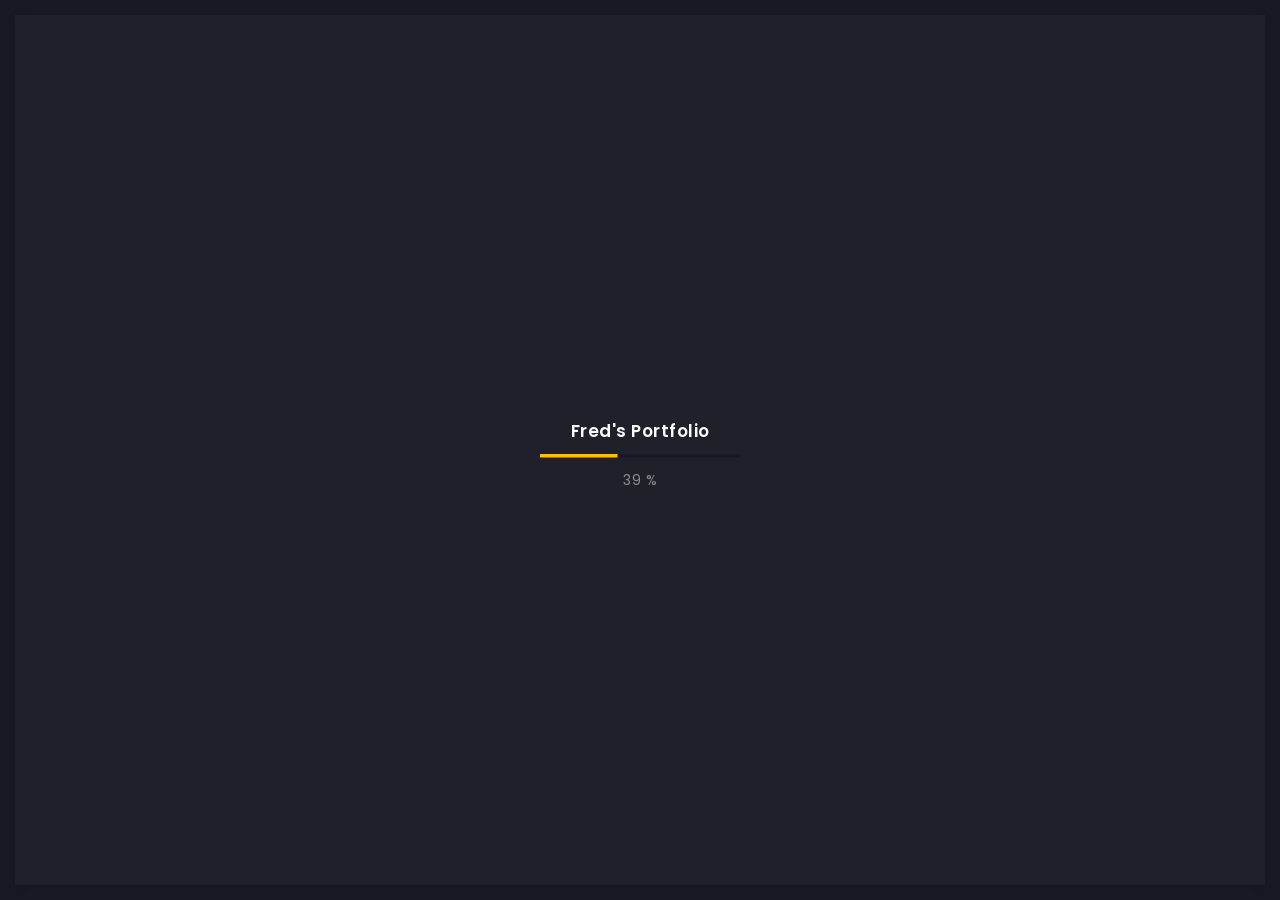
==== commit a9e01926: "new update" ====
--- a/contact.html
+++ b/contact.html
@@ -62,8 +62,8 @@
             <div class="art-header">
               <!-- avatar for Fred face -->
               <div class="art-avatar">
-                <a data-fancybox="avatar" href="img/Fred face.jpeg" class="art-avatar-curtain">
-                  <img src="img/Fred face.jpeg" alt="avatar">
+                <a data-fancybox="avatar" href="img/Dp.png" class="art-avatar-curtain">
+                  <img src="img/unnamed.jpg" alt="avatar">
                   <i class="fas fa-expand"></i>
                 </a>
                 <!-- available -->
@@ -72,13 +72,13 @@
                   <div class="art-available-lamp"></div>
                 </div>
               </div>
-              <!-- avatar for Fred face end -->
+              <!-- avatar for  end -->
               <!-- name -->
               <h5 class="art-name mb-10"><a href="/home.html">APPIAH FRED</a></h5>
               <!-- post -->
               <div class="art-sm-text">Développement web</div>
             </div>
-            <!-- info bar header for avater fred face end -->
+            <!-- info bar header for avater  end --
 
 
 
--- a/css/style.css
+++ b/css/style.css
@@ -1585,7 +1585,7 @@
   color: #fafafc;
 }
 .art-banner .art-banner-overlay .art-banner-photo {
-  width: 390px;
+  width: 300px;
   position: absolute;
   right: 30px;
   bottom: 0;
